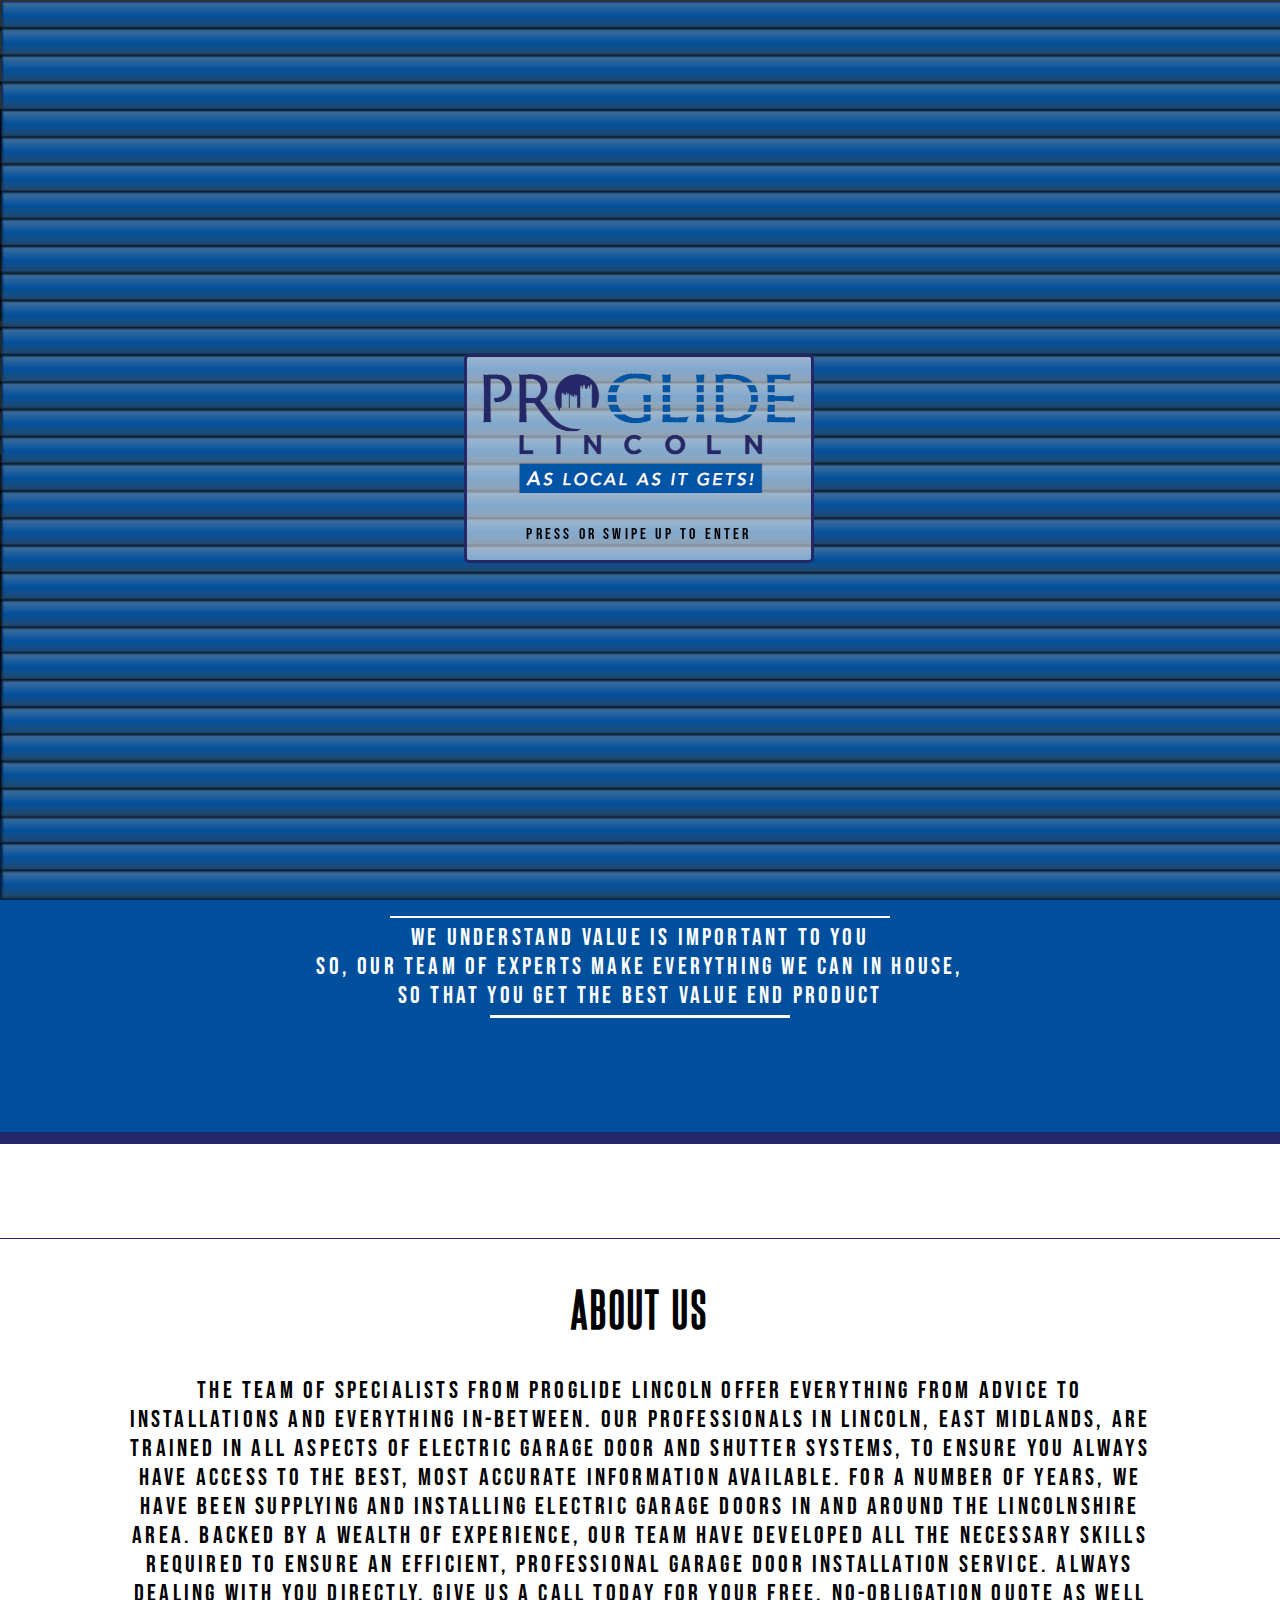
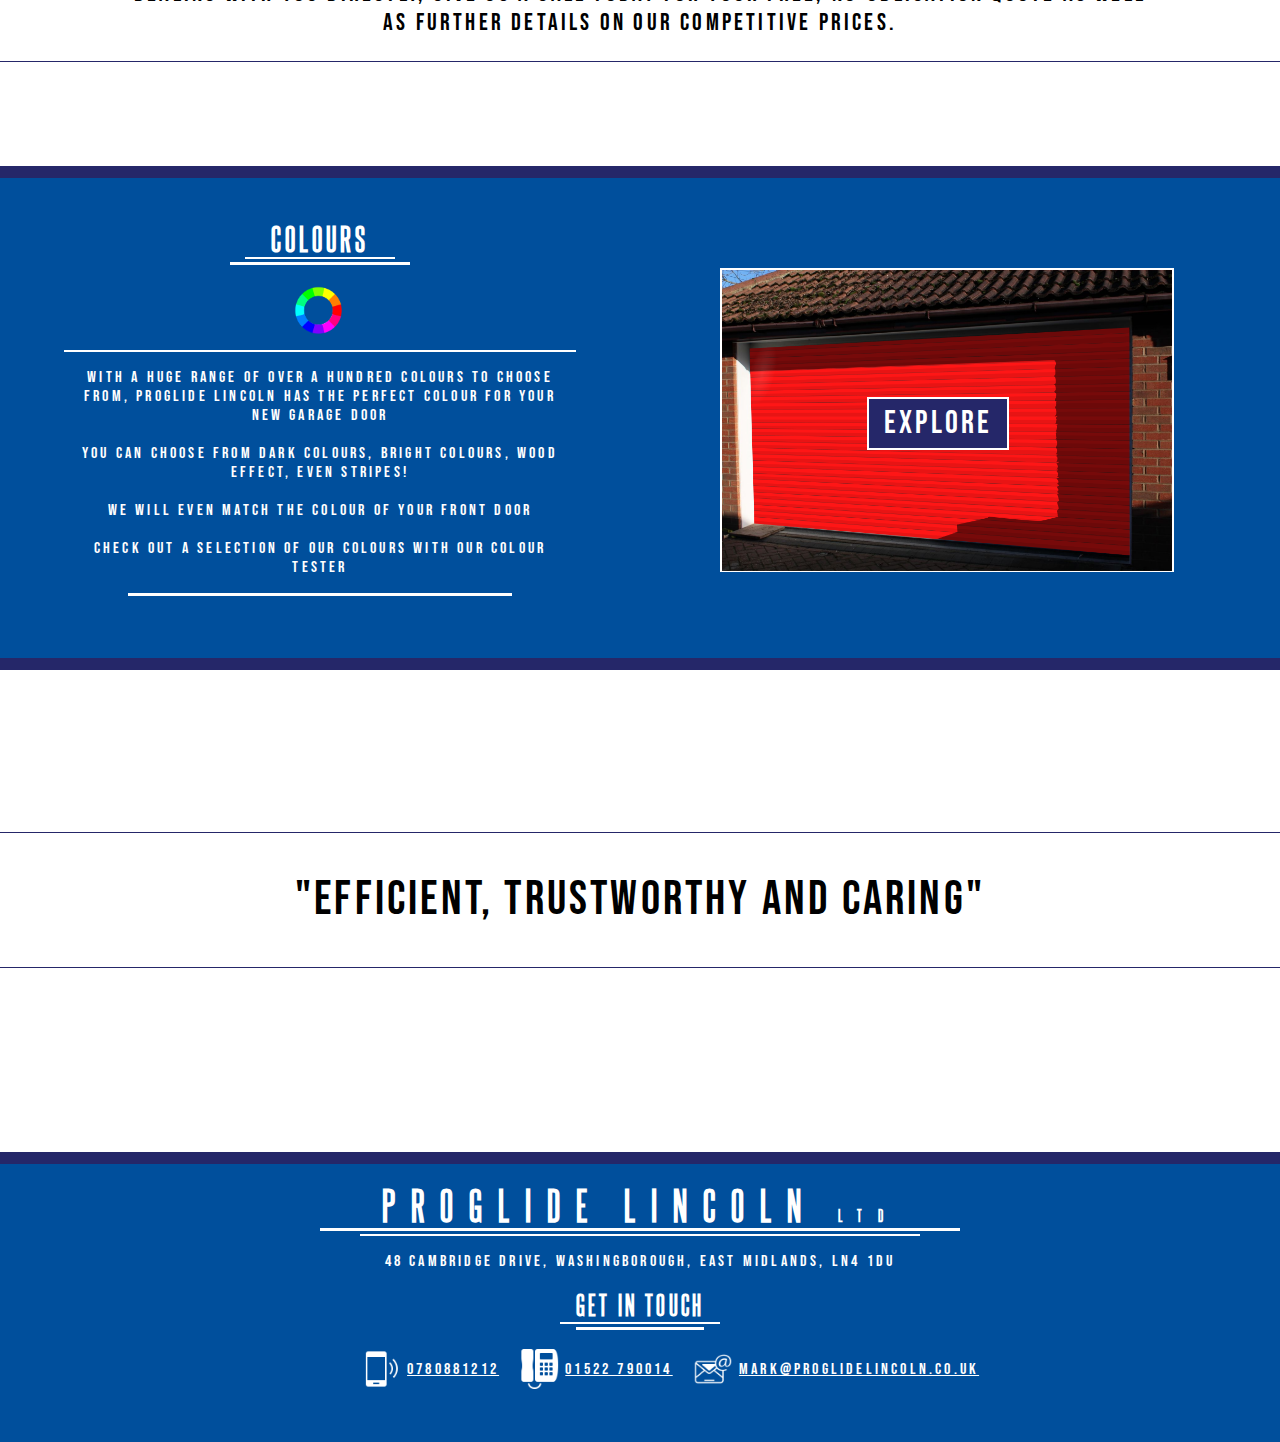
==== index.html @ c793280c "meta, titles, refresh on orientation change" ====
<html>
  <head>
    <meta name="keywords" content="Garage Doors, Garage Doors Lincoln, Lincoln, Proglide Lincoln">
    <meta name="description" content="Proglide Lincoln: High quality garage doors based in Lincolnshire, East Midlands">
    <title>Proglide Garage Doors | Lincoln"</title>
    <link rel="stylesheet" type="text/css" href="CSS/proGlide.css">
    <script src="https://ajax.googleapis.com/ajax/libs/jquery/3.3.1/jquery.min.js"></script>
    <script src="JS/proGlide.js"></script>
  </head>

  <body class="homepage entryLock">
    <section class="section1">
      <section class="topbar">
        <img src="Assets/Logo.png" alt="" class="logo">
        <a href="#"><img class="hamburger" src="Assets/blueBurger.png"></a>
        <p>CALL 0780881212 NOW FOR A FREE QUOTE</p>
      </section>
      <nav class="fullNav">
        <ul>
          <li><a href="index.html">HOME</a></li>
          <li><a href="colours.html">COLOURS</a></li>
          <li><a href="gallery.html">GALLERY</a></li>
          <li><a href="#">OUR DOORS</a></li>
          <li><a href="FAQ.html">FAQ</a></li>
          <li><a href="#">REVIEWS</a></li>
          <li><a href="contact.html">CONTACT</a></li>
        </ul>
      </nav>

      <section class="textBar textBar1">
        PREMIUM GARAGE DOORS, BASED IN LINCOLN
      </section>

      <section class="blueBand" id="summarySlide">

        <div class="fadeBox" id="box1">
          <h2>VALUE</h2>
          <div class="line underline1"></div>
          <div class="line underline2"></div>
          <img src="Assets/whitePound.png">
          <div class="line paraline1"></div>
          <p>
            WE UNDERSTAND VALUE IS IMPORTANT TO YOU <br>
            SO, OUR TEAM OF EXPERTS
            MAKE EVERYTHING WE CAN IN HOUSE, <br>
            SO THAT YOU GET THE BEST VALUE END PRODUCT
           </p>
           <div class="line paraline2"></div>
        </div>
        <div class="fadeBox" id="box2">
          <h2>QUALITY</h2>
          <div class="line underline1"></div>
          <div class="line underline2"></div>
          <img src="Assets/whiteDiamond.png">
          <div class="line paraline1"></div>
          <p>
            TAKING NONE OF THE "INDUSTRY STANDARD" SHORTCUTS <br>
            LEADS TO THE BEST QUALITY PRODUCT <br>
            KEEPING YOUR HOME WARM AND SAFE <br>
           </p>
           <div class="line paraline2"></div>
        </div>
        <div class="fadeBox" id="box3">
          <h2>CONVENIENCE</h2>
          <div class="line underline1"></div>
          <div class="line underline2"></div>
          <img src="Assets/whiteOK.png">
          <div class="line paraline1"></div>
          <p>
            UPDATING YOUR GARAGE DOOR COULDN'T EASIER WITH PROGLIDE! <br>
            WE PRIDE OURSELVES ON OUR HASSLE FREE PROCESS <br>
            WE'LL EVEN REMOVE YOUR OLD DOOR FOR FREE<br>
           </p>
           <div class="line paraline2"></div>
        </div>
      </section>
    </section>
    <section class="section2">
      <section class="textBar textBar2">
        <h2> ABOUT US </h2>
        <p> The team of specialists from Proglide Lincoln offer everything
              from advice to installations and everything in-between.
               Our professionals in Lincoln, East Midlands, are trained in all
              aspects of electric garage door and shutter systems,
              to ensure you always have access to the best,
              most accurate information available.
              For a number of years, we have been supplying and
              installing electric garage doors in and around the Lincolnshire area.
              Backed by a wealth of experience,
              our team have developed all the necessary skills required
              to ensure an efficient, professional garage door installation service.

              Always dealing with you directly, give us a call today for your free,
              no-obligation quote as well as further details on our competitive prices. </p>
      </section>
      <section class="blueBand" id="colourBar">
        <div class="colourBarText">
          <h2>COLOURS</h2>
          <div class="line underline1"></div>
          <div class="line underline2"></div>
          <img src="Assets/wheel.png">
          <div class="line paraline1"></div>
          <p>
            WITH A HUGE RANGE OF OVER A HUNDRED COLOURS TO
             CHOOSE FROM, PROGLIDE LINCOLN HAS
            THE PERFECT COLOUR FOR YOUR NEW GARAGE DOOR<br><br>

            YOU CAN CHOOSE FROM DARK COLOURS, BRIGHT COLOURS,
            WOOD EFFECT, EVEN STRIPES!<br><br>
            WE WILL EVEN MATCH THE COLOUR OF YOUR FRONT DOOR<br><br>

            CHECK OUT A SELECTION OF OUR COLOURS
            WITH OUR COLOUR TESTER
           </p>
           <div class="line paraline2"></div>
         </div>

           <div class="customDoorEG">
             <img src="Assets/customisableDoor.png">
             <div class="button">
               <a href="colours.html">EXPLORE</a>
             </div>
           </div>


      </section>
    </section>
    <section class="section3">
      <section class="textBar textBar3">
        "EFFICIENT, TRUSTWORTHY AND CARING"
      </section>
    </section>
    <section class="blueBand footer">
      <h2>PROGLIDE LINCOLN <span style="font-size:1rem">LTD</span></h2>
      <div class="line underline1"></div>
      <div class="line underline2"></div>
      <p>48 CAMBRIDGE DRIVE, WASHINGBOROUGH, EAST MIDLANDS, LN4 1DU</p>
      <h3>GET IN TOUCH</h3>
      <div class="line underline3"></div>
      <div class="line underline4"></div>

      <div class="contactBox">
        <ul>
          <li><img class="mobImg" src="Assets/whiteMob.png">
          <a class="mobNo" href="tel:0780881212">0780881212</a></li>
          <li><img class="phoneImg" src="Assets/whitePhone.png">
          <a class="phoneNo" href="tel:01522790014">01522 790014</a></li>
          <li><img class="mailImg" src="Assets/whiteMail.png">
          <a class="email" href="mailto:mark@proglidelincoln.co.uk">mark@proglidelincoln.co.uk</a></li>
        </ul>
      </div>
    </section>

    <section id="entry">
      <img id="door" src="Assets/frontDoor.png">
      <div class="wrapper">
        <div class="logoBox" id="logoBox">
          <img class="entryLogo" src="Assets/Logo.png">
          <p>Press or swipe up to enter</p>
        </div>
      </div>

    </section>

    <nav class="dropNav" id="dropNav">
			<li><a href="index.html">HOME</a></li>
      <li><a href="colours.html">COLOURS</a></li>
      <li><a href="gallery.html">GALLERY</a></li>
      <li><a href="#">OUR DOORS</a></li>
      <li><a href="FAQ.html">FAQ</a></li>
      <li><a href="#">REVIEWS</a></li>
      <li><a href="contact.html">CONTACT</a></li>
			<a href="#"><img id="closeBttn" src="Assets/whiteX.png"></a>
		</nav>

  </body>
</html>
---- CSS/proGlide.css ----
@font-face {
  font-family: steelfish;
  src: url(../Assets/steelfish/steelfish.ttf);
}
@font-face {
  font-family: bebasNeue;
  src: url(../Assets/bebas_neue/BebasNeue-Regular.ttf);
}
html {
  font-size: 16px;
}
body {

  font-family: bebasNeue;
  letter-spacing: 0.2rem;
}
.section1 {
  position: absolute;
  top: 0;
  left: 0;
  height: 71.6rem;
  background-image: url(../Assets/Largeblack3.JPG);
  background-attachment: fixed;
}

body, section, nav{
  overflow-x: hidden;
  width: 100vw;
  margin: 0;
  padding: 0;
}
ul {
    list-style-type: none;
}
.button > a {
  color: white;
  font-size: 2rem;
  background-color: #252769;
  padding: 5px 15px;
  border: 2px solid white;
  transition: 1s all;
  z-index: 2;
  position: absolute;
}
.button a:hover {
  color: #252769;
  background-color: white;
  border: 2px solid #252769;
}
h2, h3 {
  font-family: steelfish;
}
h3 {
  font-size: 1.7rem;
  margin: 0.1rem;
}
a {
  text-decoration: none;
  color: white;
}
.topbar {
  background-color: white;
  position: absolute;
  top: 0;
  left: 0;
  height: 7rem;
}
.topbar > img {
  position: relative;
  height: 5rem;
  top: 1rem;
  left: 4rem;
}
.topbar > p {
  position: absolute;
  top: 1rem;
  right: 3rem;
  font-size: 2rem;
  color: red;
}
.hamburger {
	/* for small screen menu  */
	height: 50px;
	/* no display when large screens */
	display: none;
}
.fullNav {
  position: relative;
  top: 7rem;
  height: 3rem;
  background-color: #252769;
  overflow: hidden;
}
.fullNav > ul {
  position: relative;
  left: 2rem;
  list-style-type: none;
  margin: 0;
  padding: 0;
}
.fullNav > ul >  li {
  float: left;
  padding: 1rem;
  transition: 0.2s all;

}
.fullNav  li:hover {
  background-color: black;
}

.textBar {
  position: absolute;
  background-color: rgba(255, 255, 255, 0.7);
  border-top: 0.1rem solid #252769;
  border-bottom: 0.1rem solid #252769;
  overflow: hidden;
  height: auto;

  font-size: 3rem;
  text-align: center;
  box-sizing: border-box;
  padding: 2.4rem;
}


.blueBand {
  background-color: #004f9c ;
  color: white;
  position: absolute;



  border-top: .8rem solid #252769;
  border-bottom: .8rem solid #252769;
}

#entry {
  z-index: 100;
  position: fixed;
  top: 0;
  left: 0;
  width: 100vw;
  height: 100vh;
}
.homepage {}
#entry #door {
  position: absolute;
  top: 0;
  left: 0;
  height: 100vh;
}
#entry .wrapper {
  position: absolute;

}
#entry .logoBox {
  position: absolute;
  top: calc(50vh - 6rem);
  left: calc(50vw - 11rem);
  background-color: rgba(255, 255, 255, 0.5);

  border-radius: 5px;
  border: .2rem solid #252769;
  text-align: center;
}
#entry .logoBox:hover {
  cursor: pointer;
}
#entry .entryLogo {
  margin: 1rem;
  width: 19.5rem;
}
.textBar1 {
  top: 20rem;
}

#summarySlide {
  top: 40rem;
  height: 30rem;
  font-size: 1.5rem;
}
.fadeBox {
  box-sizing: border-box;
  text-align:  center;
  width: 100vw;
  padding: auto;
  position: absolute;
  top: 5rem;
}

#box2 {
  display: none;
}
#box3 {
  display: none;
}
.line {
  height: 2.5px;
  background-color: white;

  position: relative;
  padding: none;
  margin: none;
  margin-bottom: 3px;
}

.blueBand h2 {

  font-size: 40px;
  letter-spacing: 4px;
  margin: 0px;
  padding: none;

  font-family: steelfish;
}
#summarySlide .underline1 {
  width: 180px;
  left: calc(50vw - 90px);
}

#summarySlide .underline2 {
  height: 2px;
  width: 150px;
  left: calc(50vw - 75px);
}

.fadeBox img {
  height: 70px;
  padding: 5px;
  margin-top: 20px;
  margin-bottom: 25px;
}

.fadeBox p {
  margin: 1px;

}
.paraline1 {
  width: 500px;
  left: calc(50vw - 250px);
  margin-bottom: 5px;
  padding: 0;
}

.paraline2 {
  width: 300px;
  left: calc(50vw - 150px);
  margin-top: 5px;
}

.section2 {
  background-image: url(../Assets/homepage.jpg);
  background-attachment: fixed;
  background-size: cover;
  position: absolute;
  top: 71.4rem;
  height: 70.6rem;
}
.textBar2 {
  box-sizing: border-box;
  padding: 0 8rem;
  top: 6rem;
}
.textBar2 > h2 {
  font-size: 3rem;
}
.textBar2 > p {
    font-size: 1.5rem;
}

#colourBar {
  position: absolute;

  top: 39rem;
  height: 30rem;
}
.colourBarText {
  width: 50vw;
  overflow-x: hidden;

  text-align: center;
  position: relative;
  top: 2.5rem;

  font-size: 1rem;
}

#colourBar h2 {
  display: inline-block;
  font-size: 2rem;
}
#colourBar .underline1 {
  height: 2px;
  width: 150px;
  left: calc(25vw - 75px);
}
#colourBar .underline2 {
  width: 180px;
  left: calc(25vw - 90px);
}
.colourBarText img {
  position: relative;
  margin: 1rem 0;

  height: 50px;
  position: relative;
  left: -0.2rem;
}
#colourBar .paraline1 {
  width: 40vw;
  left: 5vw;
}
.colourBarText p {
  box-sizing: border-box;
  padding: 0 5rem;
}

#colourBar .paraline2 {
  width: 30vw;
  left: 10vw;
}

.customDoorEG {
  position: absolute;
  left: calc(75vw - 240px);
  top: calc(15rem - 150px);
  height: 300px;
  width: 450px;
  background-color: red;
  border: 2px solid white;
  animation-name: rainbow;
  animation-duration: 10s;
  animation-iteration-count: infinite;
}

@keyframes rainbow {
    0% {background-color: red;}
    12.5% {background-color: orange;}
    25% {background-color: yellow;}
    37.5% {background-color: green;}
    50% {background-color: blue;}
    62.5% {background-color: indigo;}
    75% {background-color: violet;}
    87.5% {background-color: darkgrey;}
    100% {background-color: red;}

}
.customDoorEG > img {
  width: 450px;
  max-width: 90vw;
  position: absolute;
}

.customDoorEG a {
  top: calc(50% - 23px);
  left: calc(50% - 80px);
}

.section3 {
  background-image: url(../Assets/Green77slat.jpeg);
  background-position: center;
  background-size: cover;
  background-attachment: fixed;
  position: absolute;
  top: 142rem;
  height: 30rem;
}
.section3 > .textBar {
  position: relative;
  top: 10rem;

}

/*  */
/*  */
/* COLOURS PAGE */
/*  */
/*  */
.colourPage .section1 {
  height: calc(100vh + 15.85rem);
}
.colourPage  .footer {
  top: calc(100vh + 10rem) ;
}
.customiser {
  position: absolute;
  background-image:  linear-gradient(to bottom right, #f2f2f2, #b3b3b3);
  top: 10rem;
  width: 100vw;
  height: 100vh;
  display: grid;
  grid-template-columns: 1fr 1fr 1fr 1fr 1.5fr;
  grid-template-rows: 1fr 1fr 1fr;

}
.customiser .bigBox {
  grid-column: 1 / 5;
  grid-row: 1 / span 3;


  box-sizing: border-box;
  border-right: 10px solid #252769;

  text-align: center;

    position: relative;
}
.customDoor {
  position: absolute;
  top: calc(50% - 250px );
  left: calc(50% - 330px);
}
.customDoor > img {
  position: relative;
  top: 0;
  left: 0;
}
.customiser .customDoor, .customDoor > img {

  width:  660px;
  border-radius: 1rem;
  border: 2px solid black;


}
.customiser .customDoor {
    transition: 0.5s all;
    /* margin-top: 2rem; */
}
.colourName {
  font-size: 2rem;

  position: absolute;
  left: 0;
  right: 0;
  top: 7rem;
}
.customiser .colourBox {
  grid-column: 5 / 6;
  grid-row: 1 / 4;



  display: -webkit-flex;
  -webkit-flex-wrap: wrap;
  display: flex;
  flex-wrap: flex;

  box-sizing: border-box;
  padding: 1rem;
  position: relative;
  overflow-y: scroll;
}
.colourTitle {
  display: block;
}
.colourBox .colour {

  width: calc(50% - 1rem);
  height: auto;
  margin: 0.5rem auto;
  position: relative;
  border-radius: 0.5rem;
  box-shadow: 0 0 10px grey;
  transition: 0.5s all;

  box-sizing: border-box;

}
.colour:hover {
  cursor: pointer;
}
.colour.selected {
  border-radius: 0;
  box-shadow: 0px 0px 4px 2px black;
  border: 1px solid black;
}
.colour .content {
  position: absolute;
  top: 0;
  right: 0;
  bottom: 0;
  left: 0;

  text-align: center;
  display: flex;
}
.content span {
  margin:auto;
}
.content p {
  position: relative;

  font-size: 1rem;

  top: calc(50% - 1.2rem);
  color: white;
  text-shadow: 0 0 8px black;

}
/* .colourBox .colour::before { */
/* {
  content: "";
  display: block;
  padding-top: 100%;
} */


/*  */
/*  */
/* gallery pg */
.gallery > .section1 {
  height: calc(100vh + 22rem);
  overflow-y: hidden;
}
.galleryBox {
  border: none;
  position: relative;
  height: calc(100vh + 12rem);
  top: 7rem;
  text-align: center;
  letter-spacing: 0.3rem;
}
.galleryBox h2 {
  padding: 2rem ;
  font-size: 4rem;
}
.gridWrap {
  box-sizing: border-box;
  padding: 2rem;
  display: grid;
  grid-template-columns: 1fr 1fr 1fr 1fr;
  grid-template-rows: 1fr 1fr ;
  grid-gap: 2rem;
  height: 100vh;

}
.gridWrap div {
  grid-column: span 1;
  overflow:hidden;
  border: 5px solid #252769;
}
.gridWrap div:hover {
  cursor: pointer;
}
.gridWrap div > img {
  object-fit: cover;
  height: 100%;
  width: 100%;
}

/* fullscreen */
.FullScreenGallery, #fullImg {
  position: fixed;
  top: 0;
  bottom: 0;
  left: 0;
  right: 0;
}
.FullScreenGallery {
  background-color: black;
  height: 100vh;
  width: 100vw;
  display: none;
}
#fullImg {

}
#gallcloseBttn {
  height: 60px;
  position: fixed;
  right: 30px;
  top: 30px;
}
#fullImg > img {
  position: absolute;
  max-width: 100vw;

}
#gallNext img {
    position: fixed;
    right: 0;
    top: 25vh;
    height: 50vh;
}
#gallPrev img {
  position: fixed;
  left: 0;
  top: 25vh;
  height: 50vh;

  transform: rotate(180deg);
}

/*  */
/*  */
/*  */

/*  */
/*  */
/* contact */
/*  */
#map {
  height: 200px;
  width: 100vw;
  position: absolute;
  top: 50vh;
}
.contact {
  height: calc(100vh + 17.115rem);
}
.contact .section1 {
  height: calc(100vh + 17.115rem);
}







/*  */
/*  */
/* footer */
.footer {
  position: absolute;
  border-bottom: none;
  text-align: center;
}
.homepage > .footer {
  top: 172rem;
}
.gallery .footer {

  top: calc(100vh + 22rem);
}
.contact .footer {
  top: 100vh;
}
.footer h2 {
  letter-spacing: 1rem;
  margin-top: 1rem;
}

.footer > .underline1 {
  width: 40rem;
  max-width: 90vw;
  position: relative;
  left: calc(50vw - 20rem);
}
.footer > .underline2 {
  width: 35rem;
  position: relative;
  left: calc(50vw - 17.5rem);
}
.footer > .underline3 {
  width: 10rem;
  position: relative;
  left: calc(50vw - 5rem);
}
.footer > .underline4 {
  width: 8rem;
  position: relative;
  left: calc(50vw - 4rem);
}
/*  */
.contactBox {
  display: inline-block;
  margin-bottom: 1rem;
}
.contactBox > ul > li > img {
  height: 40px;
  padding-left: 20px;
}
.contactBox > ul > .mailImg {
  height: 50px;
}
.contactBox  ul  li  a {
  position: relative;
  top: -15px;
  text-decoration: underline;

}
.contactBox  ul  li {
  float: left;
  display: inline-block;
  margin-bottom: 2rem;
}

.dropNav {
	/* keeps the side nav for smaller screens in the top left corner */
	position: fixed;
	top: 0;
	left: 0;
	/* take up whole height of screen */
	height: 100vh;
	/* width becomes 100% in script function */
	width: 0;
	/* make sure it sits on top of other elements */
	z-index: 2;
	background-color: #252769;
	transition: .5s ease-out all;
	-webkit-transition: .5s ease-out all;
	-moz-transition: .5s ease-out all;
	-ms-transition: .5s ease-out all;
	overflow-x: hidden;
	text-align: center;
}
.dropNav li {
	list-style-type: none;
	padding-top: 3rem;
}
.dropNav a {
	color: white;
	/* ease-in-out is slower at the start and end of the animation */
	transition: .3s ease-in-out;
		-webkit-transition: .3s ease-in-out;
		-moz-transition: .3s ease-in-out;
		-ms-transition: .3s ease-in-out;
	font-size: 2rem;
}
.dropNav a:hover {
	color: grey;
}
.dropNav #closeBttn {
	height: 50px;
  position: absolute;
	top: 50px;
	right: 100px;
}


@media only screen and (orientation: portrait) {
  .customiser {
    /* 6 * 3 */
    grid-template-rows: 1fr 1fr 1fr 1fr;
  }
  .customiser .bigBox {
    grid-column: 1 / 6;
    grid-row: 1 / span 3;
    border-right: none;
  }
  .customiser .colourBox {
    grid-column: 1 / 6;
    grid-row: 4 / 5;
    display: inline;
    overflow: auto;
    white-space: nowrap;
    border-top: 10px solid #252769;
    padding-left: 0.5rem;
    overflow-y: hidden;
  }
  .colourBox .colour {
    width: 20vw;
    display: inline-block;
    margin: auto 0.5rem;
  }


  .customiser .customDoor {
    left: 5vw;
    top: calc(35vh - 350px);
  }
  .colourName {
    top: 55vh;
    font-size: 4rem;
  }

  .customiser .customDoor, .customDoor img {
    width: 90vw;
  }
  .content p {
    font-size: 1.8rem;
  }
  .gridWrap {
    grid-template-columns: 1fr 1fr;
    grid-template-rows: 1fr 1fr 1fr 1fr;

  }
  .gallery .section1 {
    height: calc(76rem + 7rem + 10px );
  }
  .galleryBox {
    top: 7.8rem;
  }
  .gallery .footer {
    top: calc(76rem + 7rem + 10px);
  }
}
@media only screen and (orientation: landscape) {
  .colourName {
    top: calc(50% + 12rem);
  }

}
@media only screen and (max-height: 1500px) and (orientation: portrait) {
  .customiser .customDoor {
    left: 5vw;
  }
  .colourName {
    top: calc(50% + 18rem);
  }

}
@media only screen and (max-width: 1200px) and (orientation: landscape){
  html {
    font-size: 20px;
  }
  .textBar2 {
    padding: 0 6rem;
  }
  .textBar2 > p {
    font-size: 1.3rem;
  }
  /* .colourName {
    top: 5rem;
  } */
  .colourBarText p {
    padding: 0 2rem;
  }
}
@media only screen and (max-width: 1100px) {
  .topbar p {
    display: none;
  }

  .topbar > img {
    left: calc(50vw - 6.5rem);
  }
  .hamburger {
    display: inline-block;
    position: absolute;
    top: 30px;
    left: 30px;
  }
  .topbar {
    border-bottom: 0.8rem solid #252769;
  }
  .fullNav {
      display: none;
  }
  .section2 {
    height: 91.6rem;
  }

  .colourBarText {
    width: 100vw;
    font-size: 1rem;
  }
  #colourBar .underline1 {
    left: calc(50vw - 75px);
  }
  #colourBar .underline2 {
    left: calc(50vw - 90px);
  }
  #colourBar .paraline1 {
    width: 80vw;
    left: 10vw;
  }
  #colourBar .paraline2 {
    width: 60vw;
    left: 20vw;
  }
  .customDoorEG {
    left: calc(50vw - 225px);
    top: 520px;
  }
  #colourBar {
    height: 45rem;
    top: 45rem;
  }
  .colourBarText > p {
    box-sizing: border-box;
    padding: 0 1rem;
    font-size: 0.8rem;
  }
  .section3 {
    top: 163rem;
  }

  .customiser {
    top: 7.8rem;

  }
  .customiser .customDoor, .customDoor > img {
    margin: 0;
  }

  .colourBox .colour {
    width: 20vw;

    display: inline-block;
  }
  /* .colourBox .colour::before {
    content: "";
    display: block;
    padding-left: 100%;
  } */
  .homepage > .footer {
    top: 193rem;
  }
  .colourPage .footer {
    top: calc(100vh + 7rem + 10px);
  }
  .gallery .footer {
    top: calc(100vh + 19rem + 10px);
  }
  .gallery > .section1 {
    height: calc(100vh + 19rem + 10px)
  }
  .galleryBox {
    top: calc(7rem + 10px);
  }
}
@media only screen and (max-height: 602px) and (orientation: landscape) {
  .colourName {
    top: calc(50% + 9rem);
  }
}
@media only screen and (max-width: 1100px) and (orientation: portrait) {

}
@media only screen and (max-width: 1100px) and (orientation: landscape) {
  .customiser {
    height: 100vh;
  }
  .colourPage .footer {
    top: calc(100vh + 7rem + 10px);
  }

  .colourName {
    top: calc(50%  + 9rem);
  }
}




@media only screen and (max-width: 1000px) and (orientation: landscape){

  .customiser .customDoor, .customDoor > img {
    width: 560px;
  }
  .customDoor {
      left: calc(50% - 280px);
      top: calc(50% - 200px);
  }


}

@media only screen and (max-width: 900px) {
}
@media only screen and (max-width: 850px) and (orientation: landscape) {
  .customiser .customDoor, .customDoor > img {
    width: 460px;
  }
  .customDoor {
      left: calc(50% - 230px);
      top: calc(50% - 200px);
  }
  .colourName {
      top: calc(50% + 5rem);
  }
  /* .colourName {
    top: 2rem;
  } */
}
@media only screen and (max-width: 800px) {
  html {
    /* font-size: 12px; */
  }
  .textBar2 {
    padding: 0 3rem;
  }
  .textBar2 > p, .colourBarText {
    /* font-size: 1.5rem; */
  }

  .contactBox > ul > li {
    float: none;
    display: block;
    margin-bottom: 0.2rem;
    transform: translateX(-2.5rem);
  }

  #colourBar {

  }
  .topbar > img {
    height: 3rem;
    top: 2rem;
    left: calc(50vw - 3.8rem);
  }
  .hamburger {
    height: 40px;
    top: calc(50% - 20px);
    left: 5px;
  }
  .dropNav #closeBttn {
    top: 5px;
    right: 5px;
  }
}
/* ipad portrait */
@media only screen and (max-device-width: 800px) and (orientation: portrait) {
  .content p {
    font-size: 2.5rem;
  }
  .customiser .customDoor {
    top: calc(35vh - 350px);
  }
  .colourName {
    top: 55vh;
    font-size: 4rem;
  }
}
/* ipad landscape */
@media only screen and (max-device-width: 1100px) and (orientation: landscape) {
  .content p {
    font-size: 1.8rem;
  }
}
@media only screen and (max-width: 800px) and (orientation: landscape) {
  .customDoorEG {
    top: 512px;
  }
}
@media only screen and (max-width: 800px) and (orientation: portrait) {
  .customDoorEG {
    top: 400px;
  }
  .customiser .customDoor {
    top: 7rem;
  }
  .colourName {
    top: calc(50% + 12rem);
  }
  .dropNav #closeBttn {
    right: 25px;
  }
}
@media only screen and (max-width: 700px) {
  html {

  }
  .textBar {
    font-size: 2rem;
    padding: 1.5rem;
  }
  .textBar2 > h2 {
    font-size: 2rem;
  }
  .footer > h2 {
    letter-spacing: 0.5rem;
    font-size: 1.5rem;
  }
  .footer > .underline2{
    width: 50vw;
    position: absolute;
    left: 25vw;
  }
  .footer > .underline1 {
    width: 50vw;
    position: absolute;
    left: 25vw;
  }
}
@media only screen and (max-width: 600px) {

  .textBar2 {
    top: 3rem;
  }

  .colourPage .footer {
    font-size: 12px;
  }
}
@media only screen and (max-width: 600px) and (orientation: portrait) {
  .customiser {
    grid-template-rows: 1fr 1fr 1fr 1.7fr;
  }
  .customiser .customdoor {
    top: 4rem;
  }

}
/* iphone  5 landscape*/
@media only screen and (max-width: 600px) and (orientation: landscape) {
  .customiser .customDoor, .customDoor > img {
    width: 300px;
  }
  .customDoor {
      left: calc(50% - 150px);
      top: calc(50% - 120px);
  }
  .colourName {
      top: calc(50% + 3rem);
  }
}
@media only screen and (max-width: 500px) {
  .textBar2 {
    top: 2rem;
  }
  .colourName {
    top: calc(50% + 7rem);
  }
}
@media only screen and (max-width: 500px) and (orientation: portrait) {
  .section1 {
    height: 76.6rem;
  }

  #summarySlide {
    /* +5rem */
    height: 35rem;
  }
  .fadeBox p {
    margin: 2rem;
  }
  .section2 {
    top: 76.6rem;
    height: 116.6rem;
  }
  #colourBar {
    height: 45rem;
    top: 55rem;
  }
  .customDoorEG {
    left: calc(50vw - 157.5px);
    top: 450px;
  }
  .customDoorEG, .customDoorEG img {
    height: 210px;
    width: 315px;
  }

  .section3 {
    top: 178rem;
  }
  .homepage > .footer {
    top: 208rem;
  }
  .customiser .customDoor {
    top: 4rem;
  }
}
/*@ iphone 5 portrait */
@media only screen and (max-device-width: 450px)  {
  #summarySlide {
    font-size: 2rem;
  }
  .textBar2 p {
    font-size: 1.3rem;
  }
  .section2 {
    height: calc(153.75rem + 3.2rem);
  }
  .textBar2 {
    padding: 0 2rem;
  }
  .textBar2 > p {
    font-size: 2.5rem;
  }
  #colourBar {
    top: 70rem;
    height: 85rem;
  }
  #colourBar h2 {
    font-size: 3rem;
  }
  .colourBarText > p{
    font-size: 1rem;
  }
  .customDoorEG, .customDoorEG img {
    height: 27rem;
    width: 41rem;
  }
  .customDoorEG {
    top: 56rem;
    left: calc(50vw - 20.5rem);
  }
  .customDoorEG a {
    left: calc(50% - 81.5px);
  }
  .button > a {
    font-size: 2.5rem;
  }
  .section3, .homepage > .footer {
    transform: translateY(65rem);
  }
  .customiser {
    height: 80vh;
  }
  .customiser .customDoor {
    top: calc(30vh - 350px);
  }
  .customiser .customDoor, .customDoor > img {
    width: 90vw;
  }
  .colourName {
    top: 47vh;
    font-size: 4rem;
  }
  .colourPage .section1 {
    height: calc(100vh);
  }
  .colour p {
    font-size: 2.5rem;
  }
  .colourpage .footer {
    height: calc(20vh - 7.8rem);
    top: calc(80vh + 7.8rem)
  }
}
@media only screen and (max-device-width: 400px) and (orientation: portrait) {
  .customiser .customDoor {
    top: calc(30vh - 350px);
  }
}

@media only screen and (max-width: 300px) and (orientation: portrait) {
  #summarySlide {
    font-size: 1rem;
  }
}

@media only screen and (max-width: 1100px) and (-webkit-min-device-pixel-ratio: 3) and  (orientation:portrait) {
  .dropNav {
    font-size: 4rem;
  }




}
@media only screen and (max-width: 1100px) and (-webkit-min-device-pixel-ratio: 3) and (orientation:landscape) {



}
/*
 @media only screen and (max-width: 1000px) and (-webkit-min-device-pixel-ratio: 2) and (orientation:landscape) {
  .section3, .homepage > .footer {
    transform: translateY(5rem);
  }

  .customDoor {
      left: 0;
  }

  .customiser {
    grid-template-columns: 1fr 1fr 1fr 1fr 1.5fr;
    grid-template-rows: 1fr 1fr 1fr;
  }
  .customiser .bigBox {
    grid-column: 1 / 5;
    grid-row: 1 / span 3;
  }
  .customiser .colourBox {
    grid-column: 5 / 6;
    grid-row: 1 / 4;
    display: -webkit-flex;
    -webkit-flex-wrap: wrap;
    display: flex;
    flex-wrap: flex;
  }
}
@media only screen and (max-width: 1000px) and (-webkit-min-device-pixel-ratio: 2) and (orientation:portrait) {
  .customDoor, .customDoor > img {
    width: 100%;
  }
} */


.entryLock {
  height: 100vh;
  width: 100vw;

  overflow: hidden;
}
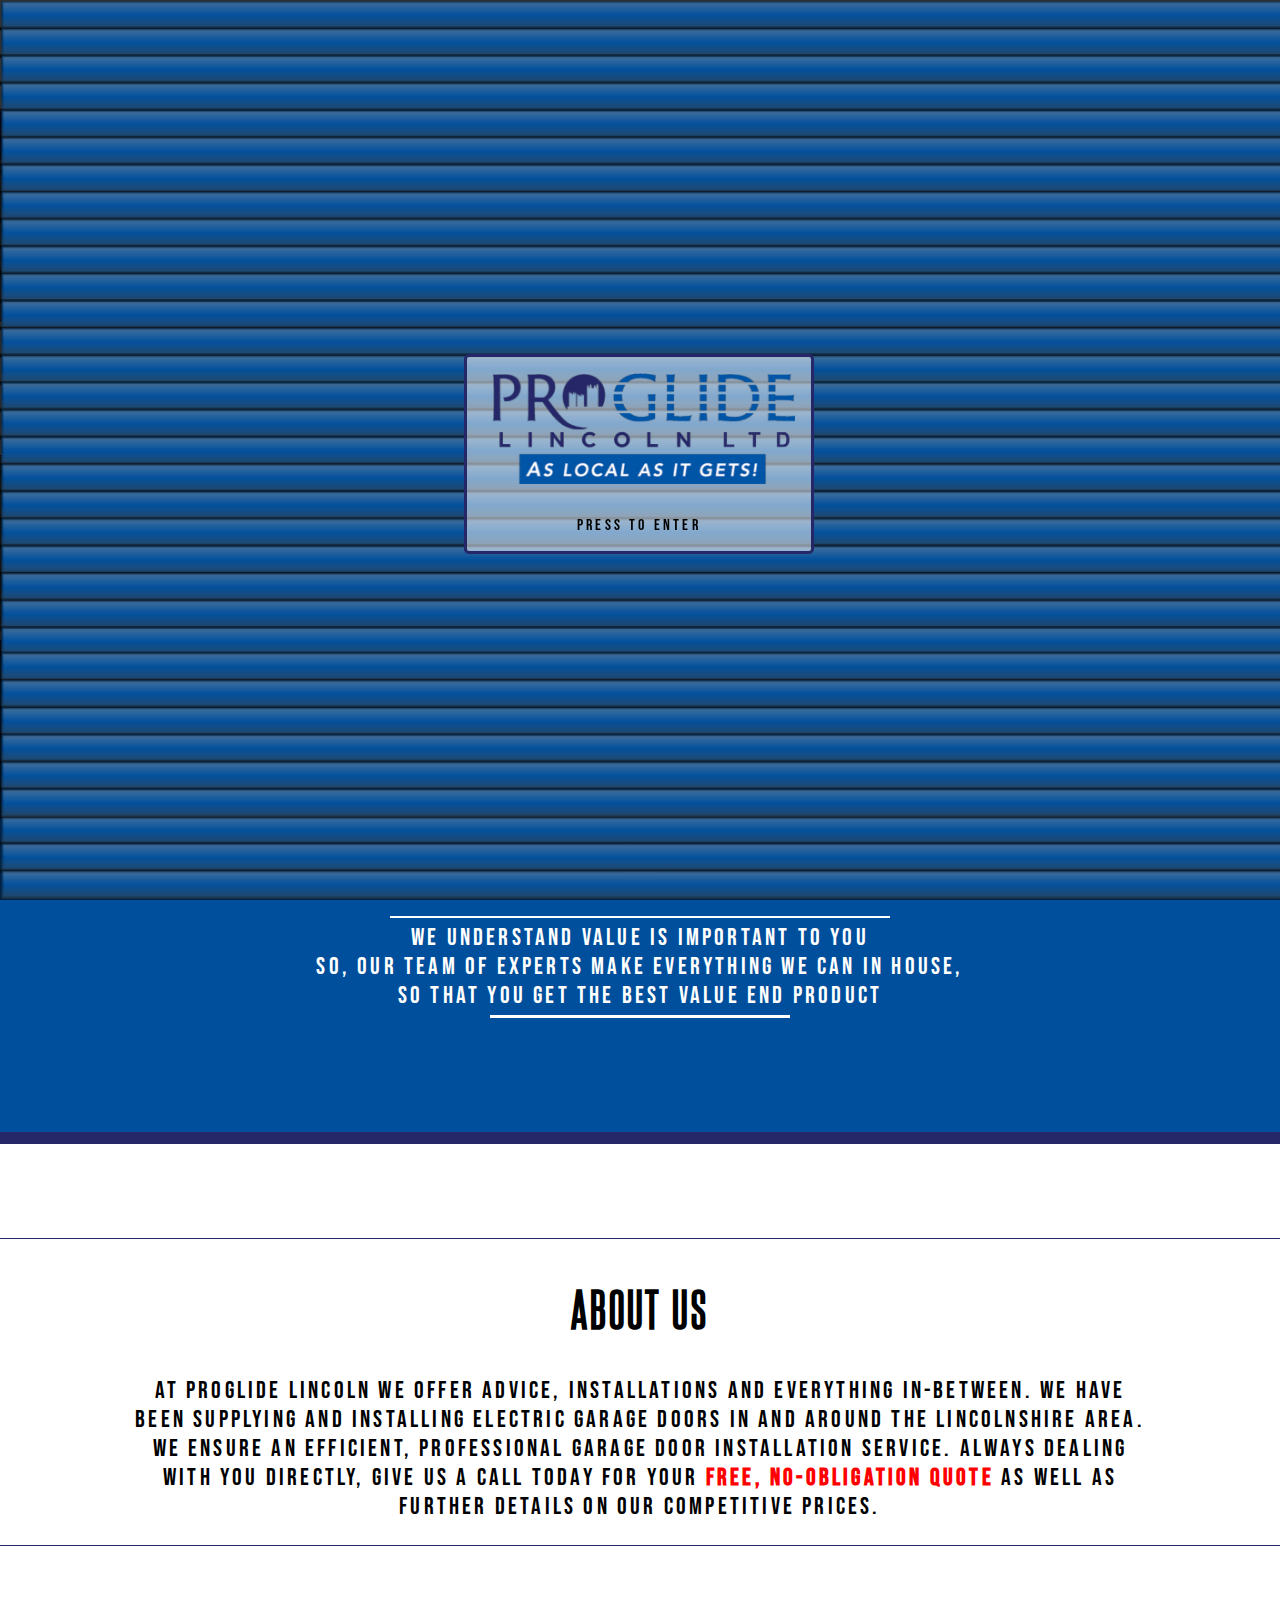
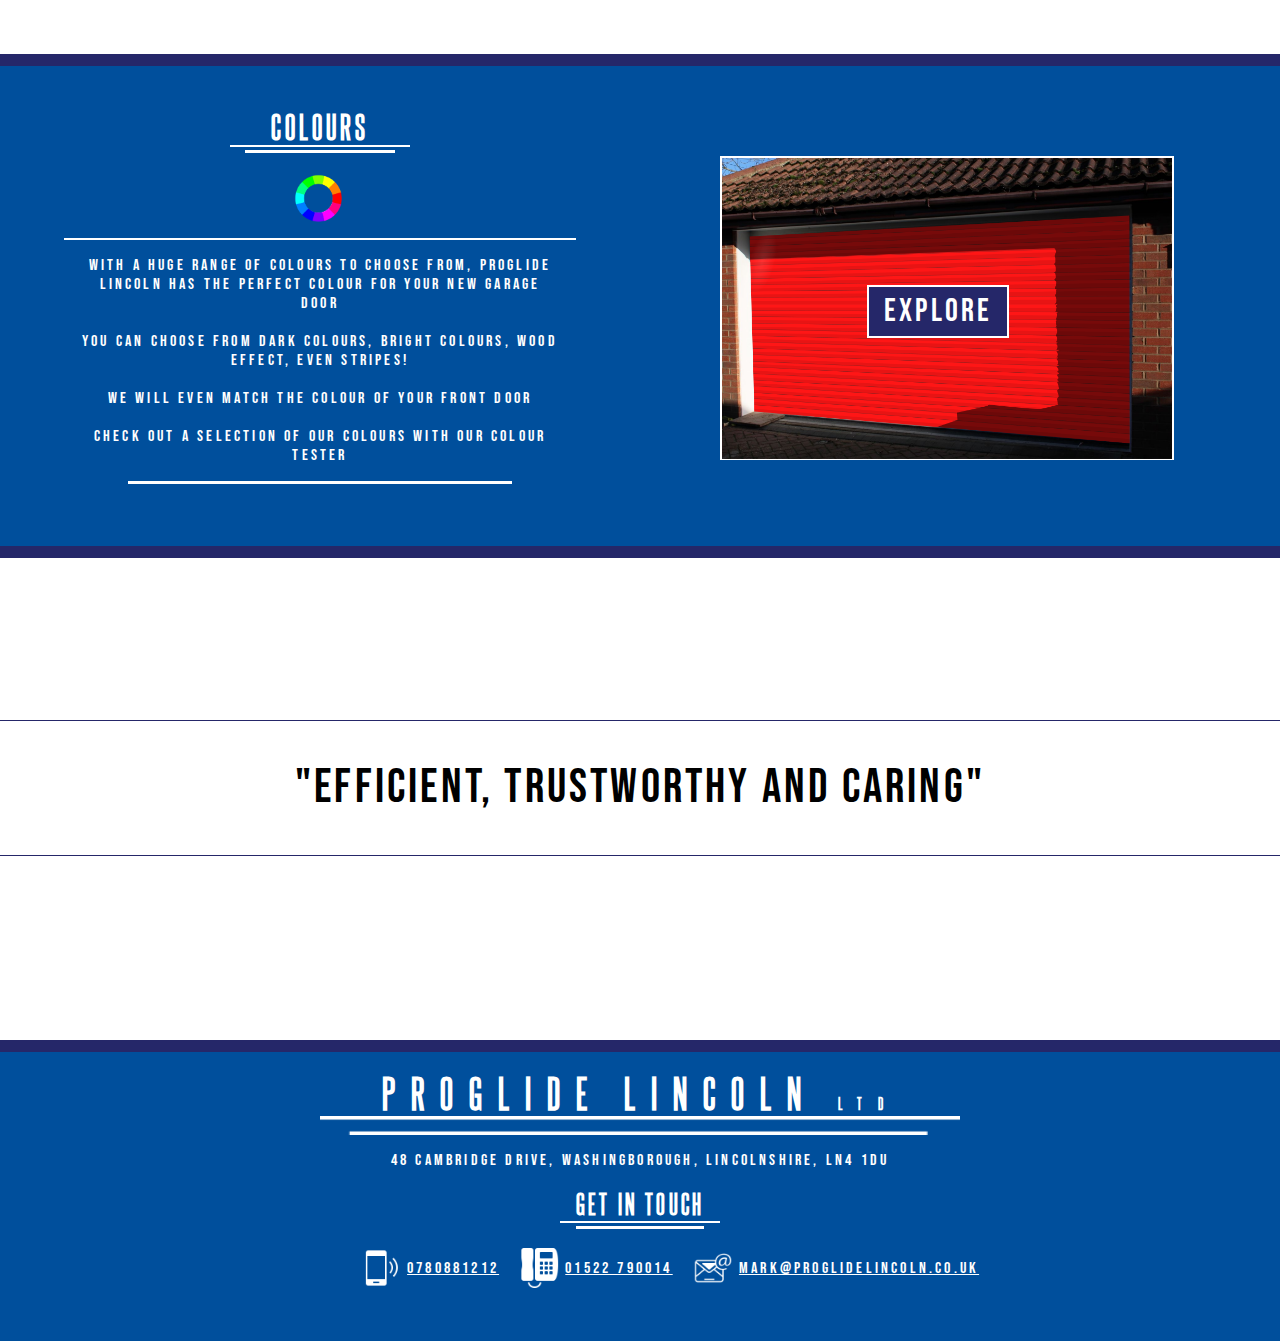
==== commit 9d7ecf20: "asdf" ====
--- a/index.html
+++ b/index.html
@@ -2,6 +2,8 @@
   <head>
     <meta name="keywords" content="Garage Doors, Garage Doors Lincoln, Lincoln, Proglide Lincoln">
     <meta name="description" content="Proglide Lincoln: High quality garage doors based in Lincolnshire, East Midlands">
+    <meta name="viewport" content="width=device-width, initial-scale=1.0">
+    <link rel="icon" href="Assets/icon.png">
     <title>Proglide Garage Doors | Lincoln"</title>
     <link rel="stylesheet" type="text/css" href="CSS/proGlide.css">
     <script src="https://ajax.googleapis.com/ajax/libs/jquery/3.3.1/jquery.min.js"></script>
@@ -20,9 +22,9 @@
           <li><a href="index.html">HOME</a></li>
           <li><a href="colours.html">COLOURS</a></li>
           <li><a href="gallery.html">GALLERY</a></li>
-          <li><a href="#">OUR DOORS</a></li>
+          <!-- <li><a href="#">OUR DOORS</a></li> -->
           <li><a href="FAQ.html">FAQ</a></li>
-          <li><a href="#">REVIEWS</a></li>
+          <li><a href="reviews.html">REVIEWS</a></li>
           <li><a href="contact.html">CONTACT</a></li>
         </ul>
       </nav>
@@ -67,7 +69,7 @@
           <img src="Assets/whiteOK.png">
           <div class="line paraline1"></div>
           <p>
-            UPDATING YOUR GARAGE DOOR COULDN'T EASIER WITH PROGLIDE! <br>
+            UPDATING YOUR GARAGE DOOR COULDN'T BE EASIER WITH PROGLIDE! <br>
             WE PRIDE OURSELVES ON OUR HASSLE FREE PROCESS <br>
             WE'LL EVEN REMOVE YOUR OLD DOOR FOR FREE<br>
            </p>
@@ -78,20 +80,13 @@
     <section class="section2">
       <section class="textBar textBar2">
         <h2> ABOUT US </h2>
-        <p> The team of specialists from Proglide Lincoln offer everything
-              from advice to installations and everything in-between.
-               Our professionals in Lincoln, East Midlands, are trained in all
-              aspects of electric garage door and shutter systems,
-              to ensure you always have access to the best,
-              most accurate information available.
-              For a number of years, we have been supplying and
-              installing electric garage doors in and around the Lincolnshire area.
-              Backed by a wealth of experience,
-              our team have developed all the necessary skills required
-              to ensure an efficient, professional garage door installation service.
+        <p> At Proglide Lincoln we offer advice, installations and everything in-between.
+              We have been supplying and installing electric garage doors in and around the Lincolnshire area.
 
-              Always dealing with you directly, give us a call today for your free,
-              no-obligation quote as well as further details on our competitive prices. </p>
+              We ensure an efficient, professional garage door installation service.
+
+              Always dealing with you directly, give us a call today for your <b style="color:red" >free,
+              no-obligation quote</b> as well as further details on our competitive prices. </p>
       </section>
       <section class="blueBand" id="colourBar">
         <div class="colourBarText">
@@ -101,7 +96,7 @@
           <img src="Assets/wheel.png">
           <div class="line paraline1"></div>
           <p>
-            WITH A HUGE RANGE OF OVER A HUNDRED COLOURS TO
+            WITH A HUGE RANGE OF COLOURS TO
              CHOOSE FROM, PROGLIDE LINCOLN HAS
             THE PERFECT COLOUR FOR YOUR NEW GARAGE DOOR<br><br>
 
@@ -132,9 +127,8 @@
     </section>
     <section class="blueBand footer">
       <h2>PROGLIDE LINCOLN <span style="font-size:1rem">LTD</span></h2>
-      <div class="line underline1"></div>
-      <div class="line underline2"></div>
-      <p>48 CAMBRIDGE DRIVE, WASHINGBOROUGH, EAST MIDLANDS, LN4 1DU</p>
+      <img class="underline1" src="Assets/whiteUnderLineLong.png">
+      <p>48 CAMBRIDGE DRIVE, WASHINGBOROUGH, LINCOLNSHIRE, LN4 1DU</p>
       <h3>GET IN TOUCH</h3>
       <div class="line underline3"></div>
       <div class="line underline4"></div>
@@ -156,7 +150,7 @@
       <div class="wrapper">
         <div class="logoBox" id="logoBox">
           <img class="entryLogo" src="Assets/Logo.png">
-          <p>Press or swipe up to enter</p>
+          <p>Press to enter</p>
         </div>
       </div>
 
@@ -166,9 +160,9 @@
 			<li><a href="index.html">HOME</a></li>
       <li><a href="colours.html">COLOURS</a></li>
       <li><a href="gallery.html">GALLERY</a></li>
-      <li><a href="#">OUR DOORS</a></li>
+      <!-- <li><a href="#">OUR DOORS</a></li> -->
       <li><a href="FAQ.html">FAQ</a></li>
-      <li><a href="#">REVIEWS</a></li>
+      <li><a href="reviews.html">REVIEWS</a></li>
       <li><a href="contact.html">CONTACT</a></li>
 			<a href="#"><img id="closeBttn" src="Assets/whiteX.png"></a>
 		</nav>
--- a/CSS/proGlide.css
+++ b/CSS/proGlide.css
@@ -21,6 +21,8 @@
   height: 71.6rem;
   background-image: url(../Assets/Largeblack3.JPG);
   background-attachment: fixed;
+  background-position: center;
+  background-size: cover;
 }
 
 body, section, nav{
@@ -31,6 +33,9 @@
 }
 ul {
     list-style-type: none;
+}
+li {
+
 }
 .button > a {
   color: white;
@@ -248,13 +253,18 @@
   margin-top: 5px;
 }
 
-.section2 {
+ .section2 {
   background-image: url(../Assets/homepage.jpg);
   background-attachment: fixed;
   background-size: cover;
-  position: absolute;
+  background-position: center;
+  position: absolute;
+    height: 70.6rem;
+}
+
+.homepage .section2 {
   top: 71.4rem;
-  height: 70.6rem;
+  height: 63.6rem;
 }
 .textBar2 {
   box-sizing: border-box;
@@ -271,7 +281,7 @@
 #colourBar {
   position: absolute;
 
-  top: 39rem;
+  top: 32rem;
   height: 30rem;
 }
 .colourBarText {
@@ -291,12 +301,12 @@
 }
 #colourBar .underline1 {
   height: 2px;
+  width: 180px;
+  left: calc(25vw - 90px);
+}
+#colourBar .underline2 {
   width: 150px;
   left: calc(25vw - 75px);
-}
-#colourBar .underline2 {
-  width: 180px;
-  left: calc(25vw - 90px);
 }
 .colourBarText img {
   position: relative;
@@ -361,8 +371,9 @@
   background-position: center;
   background-size: cover;
   background-attachment: fixed;
-  position: absolute;
-  top: 142rem;
+  background-position: center;
+  position: absolute;
+  top: 135rem;
   height: 30rem;
 }
 .section3 > .textBar {
@@ -547,6 +558,10 @@
   object-fit: cover;
   height: 100%;
   width: 100%;
+  transition: 0.5s all;
+}
+.gridWrap .img:hover {
+  transform: scale(1.1);
 }
 
 /* fullscreen */
@@ -596,29 +611,174 @@
 /*  */
 /*  */
 
+
+
+/*  */
+/*  */
+/* FAQ Page */
+.faqPage {
+  /* height: 200vh; */
+}
+.faqTitle {
+  box-sizing: border-box;
+  background-color: rgba(255, 255, 255, 0.7);
+  position: absolute;
+  top: 13rem;
+  height: 20rem;
+  text-align: center;
+  padding: 0 4rem 0 4rem;
+
+  border-top: .2rem solid #252769;
+  border-bottom: .2rem solid #252769;
+}
+.faqTitle h2 {
+  font-size: 3rem;
+  padding-bottom: 0;
+  margin-bottom: .5rem;
+}
+.faqTitle img {
+  width: 16rem;
+  margin-bottom: 1rem;
+}
+.faqTitle p {
+  margin-bottom: 2rem;
+  font-size: 1.5rem;
+}
+.FAQs {
+  box-sizing: border-box;
+  text-align: center;
+  position: absolute;
+  top: 36rem;
+  padding: 6rem;
+}
+.FAQs .lines{
+  height: 0.5rem;
+  width: 50rem;
+}
+.FAQs .dots {
+  height: 1rem;
+  margin-bottom: 2.5rem;
+}
+.FAQs p {
+  margin-bottom: 2.5rem;
+}
+.FAQs .last {
+  margin-bottom: 8rem;
+}
+
+/*  */
+/*  */
+/* ReviewsPage */
+.reviewsPage .section1 {
+  height: 163rem;
+}
+.reviewBar1 {
+  top: 14rem;
+}
+.reviewBar1 h2 {
+  font-size: 3rem;
+  margin: 0;
+}
+.reviewBar1 .lines {
+  height: 0.5rem;
+  margin-bottom: 2rem;
+}
+.reviewsPage .button {
+  position: relative;
+  left: -5.5rem;
+  margin-bottom: 2rem;
+}
+.reviewBar1 p {
+  font-size: 1.5rem;
+  margin: 0.5rem;
+}
+.reviewsPage .blueBand {
+  padding: 2rem 0rem;
+  top: 45rem;
+  text-align: center;
+}
+.reviewsPage .reviewBand img {
+  display: block;
+  margin-left: auto;
+  margin-right: auto;
+}
+
+.reviewsPage .blueBand .stars {
+  transform: scale(0.7);
+  margin: 0.5rem auto;
+}
+.reviewsPage .blueBand p {
+  padding: 0 2rem;
+}
+.reviewsPage .dots {
+  width: 10rem;
+  margin: 4rem auto;
+}
+
+.ReviewBar2 {
+  top: 132rem;
+  height: 20rem;
+}
+
 /*  */
 /*  */
 /* contact */
 /*  */
 #map {
-  height: 200px;
+  height: 12.5rem;
   width: 100vw;
   position: absolute;
-  top: 50vh;
-}
-.contact {
-  height: calc(100vh + 17.115rem);
+  top: 8rem;
 }
 .contact .section1 {
-  height: calc(100vh + 17.115rem);
-}
-
-
-
-
-
-
-
+  height: 50rem;
+}
+.contact .contactBlurb {
+  top: 17rem;
+  font-size: 2rem;
+}
+.contact .section2 {
+  top: 40rem;
+}
+.contact .blueBand{
+  /* box-sizing: border-box; */
+  padding-top: 2rem;
+  text-align: center;
+}
+.contact form {
+  display: block;
+  transform: translateX(calc(50vw - 20rem));
+  margin: 2rem auto;
+}
+.formField {
+  width: 40rem;
+  height: 2.5rem;
+  border-radius: 5px;
+  display: block;
+  background: transparent;
+  border: none;
+  outline: none;
+  padding-left: 0.5rem;
+  color: #fff;
+  font-size: 1.5rem;
+  margin-bottom: 0.5rem;
+  font-family: bebasNeue;
+  box-shadow: inset 0 0 10px #000;
+}
+.contactForm textarea {
+  height: 10rem;
+}
+::placeholder {
+  color: #ebebeb;
+}
+button.formField {
+  background-color: #252769;
+  box-shadow: 0 0 5px #000;
+}
+.where2findUs {
+  top: 40rem;
+  height: 20rem;
+}
 /*  */
 /*  */
 /* footer */
@@ -628,30 +788,38 @@
   text-align: center;
 }
 .homepage > .footer {
-  top: 172rem;
+  top: 165rem;
 }
 .gallery .footer {
 
   top: calc(100vh + 22rem);
 }
+.faqPage .footer {
+  top: 110rem;
+}
 .contact .footer {
-  top: 100vh;
+  top: 110rem;
+}
+.reviewsPage .footer {
+  top: 162rem;
 }
 .footer h2 {
   letter-spacing: 1rem;
   margin-top: 1rem;
 }
-
+.footer p {
+  padding: 0 10px;
+}
 .footer > .underline1 {
   width: 40rem;
   max-width: 90vw;
   position: relative;
-  left: calc(50vw - 20rem);
+
 }
 .footer > .underline2 {
-  width: 35rem;
+  width: 10rem;
   position: relative;
-  left: calc(50vw - 17.5rem);
+  left: calc(50vw - 5rem);
 }
 .footer > .underline3 {
   width: 10rem;
@@ -804,7 +972,7 @@
 }
 @media only screen and (max-width: 1200px) and (orientation: landscape){
   html {
-    font-size: 20px;
+    /* font-size: 20px; */
   }
   .textBar2 {
     padding: 0 6rem;
@@ -818,6 +986,15 @@
   .colourBarText p {
     padding: 0 2rem;
   }
+  .FAQs {
+    padding:2rem;
+  }
+  .FAQs .lines {
+    width: 30rem;
+  }
+  .faqPage .footer {
+    top: 103rem;
+  }
 }
 @media only screen and (max-width: 1100px) {
   .topbar p {
@@ -839,7 +1016,7 @@
   .fullNav {
       display: none;
   }
-  .section2 {
+  .homepage .section2 {
     height: 91.6rem;
   }
 
@@ -848,10 +1025,10 @@
     font-size: 1rem;
   }
   #colourBar .underline1 {
+    left: calc(50vw - 90px);
+  }
+  #colourBar .underline2 {
     left: calc(50vw - 75px);
-  }
-  #colourBar .underline2 {
-    left: calc(50vw - 90px);
   }
   #colourBar .paraline1 {
     width: 80vw;
@@ -863,7 +1040,7 @@
   }
   .customDoorEG {
     left: calc(50vw - 225px);
-    top: 520px;
+    top: 370px;
   }
   #colourBar {
     height: 45rem;
@@ -911,7 +1088,22 @@
   .galleryBox {
     top: calc(7rem + 10px);
   }
-}
+
+  .faqTitle {
+    top: 9.8rem;
+  }
+  .FAQs {
+    top: 31.8rem;
+  }
+  .faqPage .footer {
+    top: 102rem;
+  }
+
+  .ReviewBar2 {
+    top: 138rem;
+  }
+}
+
 @media only screen and (max-height: 602px) and (orientation: landscape) {
   .colourName {
     top: calc(50% + 9rem);
@@ -929,7 +1121,7 @@
   }
 
   .colourName {
-    top: calc(50%  + 9rem);
+    top: calc(50%  + 12rem);
   }
 }
 
@@ -945,27 +1137,23 @@
       left: calc(50% - 280px);
       top: calc(50% - 200px);
   }
-
+  .faqPage .footer {
+    top: 100rem;
+  }
 
 }
 
 @media only screen and (max-width: 900px) {
-}
-@media only screen and (max-width: 850px) and (orientation: landscape) {
-  .customiser .customDoor, .customDoor > img {
-    width: 460px;
-  }
-  .customDoor {
-      left: calc(50% - 230px);
-      top: calc(50% - 200px);
-  }
-  .colourName {
-      top: calc(50% + 5rem);
-  }
-  /* .colourName {
-    top: 2rem;
-  } */
-}
+  .faqPage .footer {
+    top: 105rem;
+  }
+  .reviewBar1 {
+    top: 11rem;
+  }
+}
+
+
+
 @media only screen and (max-width: 800px) {
   html {
     /* font-size: 12px; */
@@ -985,7 +1173,13 @@
   }
 
   #colourBar {
-
+    top: 35rem;
+  }
+  .section3 {
+    top: 153rem;
+  }
+  .homepage .footer {
+    top: 183rem;
   }
   .topbar > img {
     height: 3rem;
@@ -1001,29 +1195,51 @@
     top: 5px;
     right: 5px;
   }
+
+  .customiser .customDoor, .customDoor > img {
+    width: 500px;
+  }
+  .customDoor {
+    left: calc(50% - 250px);
+  }
+  .faqTitle {
+      height: 25rem;
+  }
+  .FAQs {
+    top: 35.8rem;
+  }
+  .FAQs .lines {
+    width: 30rem;
+  }
+  .faqPage .footer {
+    top: 113rem;
+  }
+  .reviewsPage .section1 {
+    height: 173rem;
+  }
+  .ReviewBar2 {
+    top: 145rem;
+  }
+  .reviewBand .underlines {
+    width: 30rem;
+  }
+  .reviewsPage .footer {
+    top: 172rem;
+  }
+
+  .contact .contactBlurb {
+    top: 13rem;
+  }
+
+
 }
 /* ipad portrait */
-@media only screen and (max-device-width: 800px) and (orientation: portrait) {
-  .content p {
-    font-size: 2.5rem;
-  }
-  .customiser .customDoor {
-    top: calc(35vh - 350px);
-  }
-  .colourName {
-    top: 55vh;
-    font-size: 4rem;
-  }
-}
+
 /* ipad landscape */
-@media only screen and (max-device-width: 1100px) and (orientation: landscape) {
-  .content p {
-    font-size: 1.8rem;
-  }
-}
+
 @media only screen and (max-width: 800px) and (orientation: landscape) {
   .customDoorEG {
-    top: 512px;
+    top: 362px;
   }
 }
 @media only screen and (max-width: 800px) and (orientation: portrait) {
@@ -1031,13 +1247,18 @@
     top: 400px;
   }
   .customiser .customDoor {
-    top: 7rem;
+    top: 5%;
   }
   .colourName {
-    top: calc(50% + 12rem);
+    top: calc(50% + 9rem);
   }
   .dropNav #closeBttn {
     right: 25px;
+  }
+}
+@media only screen and (max-width: 755px) {
+  .faqPage .footer {
+    top: 130rem;
   }
 }
 @media only screen and (max-width: 700px) {
@@ -1076,14 +1297,14 @@
     font-size: 12px;
   }
 }
+
 @media only screen and (max-width: 600px) and (orientation: portrait) {
   .customiser {
     grid-template-rows: 1fr 1fr 1fr 1.7fr;
   }
-  .customiser .customdoor {
-    top: 4rem;
-  }
-
+  .colourName {
+    top: calc(50% + 5rem)
+  }
 }
 /* iphone  5 landscape*/
 @media only screen and (max-width: 600px) and (orientation: landscape) {
@@ -1098,6 +1319,7 @@
       top: calc(50% + 3rem);
   }
 }
+
 @media only screen and (max-width: 500px) {
   .textBar2 {
     top: 2rem;
@@ -1118,7 +1340,7 @@
   .fadeBox p {
     margin: 2rem;
   }
-  .section2 {
+  .homepage .section2 {
     top: 76.6rem;
     height: 116.6rem;
   }
@@ -1145,26 +1367,240 @@
     top: 4rem;
   }
 }
-/*@ iphone 5 portrait */
+
+@media only screen and (max-device-width: 1100px)  {
+  /* #colourBar h2 {
+    font-size: 3rem;
+  }
+  .colourBarText > p {
+    font-size: 1.5rem;
+  }
+  #colourBar {
+    height: 55rem;
+  }
+
+  .customDoorEG {
+      left: calc(50vw - 225px);
+      top: 500px;
+  } */
+  .ReviewBar2 {
+    top: 134rem;
+  }
+}
+@media only screen and (max-device-width: 1100px) and (orientation: landscape) {
+  .content p {
+    font-size: 1.8rem;
+  }
+  .colourName {
+    top: 37rem;
+  }
+}
+@media only screen and (max-device-width: 850px) {
+  .gridWrap {
+    padding: 2rem 1rem;
+    grid-gap: 0.5rem;
+  }
+  .contact .contactBlurb {
+    top: 15rem;
+  }
+  .ReviewBar2 {
+    top: 142rem;
+  }
+  .reviewsPage .button2 {
+    top: -2rem;
+  }
+}
+@media only screen and (max-device-width: 850px) and (orientation: landscape) {
+  .customiser .customDoor, .customDoor > img {
+    width: 360px;
+  }
+  .customDoor {
+    left: calc(35vw - 180px);
+    top: 2rem;
+  }
+  .colourName {
+      top: 17rem;
+  }
+  /* .colourName {
+    top: 2rem;
+  } */
+  .faqTitle {
+    height: 21rem;
+  }
+  .FAQs {
+    top: 32.8rem;
+  }
+  .faqPage .footer {
+    top: 107rem;
+  }
+}
+@media only screen and (max-device-width: 800px) and (orientation: portrait) {
+  .content p {
+    font-size: 2.5rem;
+  }
+  .customiser .customDoor {
+    top: 5rem;
+  }
+  .customiser .customDoor, .customDoor > img {
+    width: 40rem;
+
+  }
+  .customiser .customDoor {
+    left: calc(50vw - 20rem);
+  }
+  .colourName {
+    top: 55vh;
+    font-size: 4rem;
+  }
+
+  .faqTitle {
+    padding: 0 1rem 0 1rem;
+    height: 40rem;
+  }
+  .faqTitle h2 {
+    font-size: 4.5rem;
+  }
+  .faqTitle p {
+    font-size: 2.5rem;
+  }
+  .FAQs {
+    top: 51.8rem;
+  }
+  .FAQs h2 {
+    font-size: 3.5rem;
+  }
+  .FAQs p {
+    font-size: 3rem;
+  }
+  .faqPage .footer {
+    top: 307.5rem;
+  }
+
+
+}
+@media only screen and (max-device-width: 800px) and (orientation: landscape) {
+  .faqTitle {
+    padding: 0 2rem 0 2rem;
+  }
+  .colourName {
+    top: 17rem;
+  }
+  .content p {
+    font-size: 1.2rem;
+  }
+  .faqPage .footer {
+    top: 107rem;
+  }
+}
+@media only screen and (max-device-width: 700px) {
+
+  .faqTitle {
+    height: 24rem;
+  }
+  .FAQs {
+    top: 34.8rem;
+  }
+  .faqTitle h2 {
+    margin-top: 1.5rem;
+  }
+  .FAQs .lines {
+    width: 25rem;
+  }
+
+  .FAQs, .faqPage .footer {
+    transform: translateY(1rem);
+  }
+  .faqPage .footer {
+    top: 117rem;
+  }
+
+  .formField {
+    width: 35rem;
+
+  }
+  .contact form {
+    transform: translateX(calc(50vw - 17.5rem));
+  }
+}
+@media only screen and (max-device-width: 600px) {
+  .colourName {
+    top: 14rem;
+  }
+  .formBox img {
+    width: 20rem;
+  }
+  .formField {
+    width: 20rem;
+  }
+  .contact form {
+    transform: translateX(calc(50vw - 10rem));
+  }
+}
+@media only screen and (max-device-width: 600px) and (orientation: landscape) {
+  .textBar1 {
+    top: 10rem;
+  }
+  #summarySlide {
+    top: 20rem;
+  }
+  .homepage .section1 {
+    height: 51.6rem;
+  }
+  .homepage .section2 {
+    top: 51.6rem;
+    height: 76.6rem;
+  }
+  #colourBar {
+    top: 30rem;
+  }
+  .section3 {
+    top: 128.2rem;
+  }
+  .section3 .textBar {
+    top: 5rem;
+  }
+  .section3 {
+    height: 15rem;
+  }
+  .homepage .footer {
+    top: 143.2rem;
+  }
+  .customiser .customDoor, .customDoor > img {
+    width: 300px;
+  }
+  .customDoor {
+    left: calc(35vw - 150px);
+  }
+  .ReviewBar2 {
+    top: 150rem;
+  }
+  .faqPage .footer {
+    top: 127rem;
+  }
+}
+/*@ iphone 5 */
 @media only screen and (max-device-width: 450px)  {
   #summarySlide {
-    font-size: 2rem;
-  }
-  .textBar2 p {
-    font-size: 1.3rem;
-  }
-  .section2 {
-    height: calc(153.75rem + 3.2rem);
+    font-size: 1.5rem;
+  }
+  .paraline1 {
+    width: 340px;
+    left: calc(50vw - 170px);
+  }
+
+  .homepage .section2 {
+    height: 96.6rem;
   }
   .textBar2 {
     padding: 0 2rem;
-  }
-  .textBar2 > p {
-    font-size: 2.5rem;
+    top: 4rem;
+  }
+  .textBar2 p {
+    font-size: 1.5rem;
   }
   #colourBar {
-    top: 70rem;
-    height: 85rem;
+    top: 42rem;
+    height: 53rem;
   }
   #colourBar h2 {
     font-size: 3rem;
@@ -1173,12 +1609,12 @@
     font-size: 1rem;
   }
   .customDoorEG, .customDoorEG img {
-    height: 27rem;
-    width: 41rem;
+    height: 13rem;
+    width: 20rem;
   }
   .customDoorEG {
-    top: 56rem;
-    left: calc(50vw - 20.5rem);
+    top: 33rem;
+    left: calc(50vw - 10rem);
   }
   .customDoorEG a {
     left: calc(50% - 81.5px);
@@ -1186,59 +1622,303 @@
   .button > a {
     font-size: 2.5rem;
   }
-  .section3, .homepage > .footer {
-    transform: translateY(65rem);
+  .section3 {
+    top: 173.2rem;
+  }
+  .homepage .footer {
+    top: 203.2rem;
   }
   .customiser {
     height: 80vh;
   }
   .customiser .customDoor {
-    top: calc(30vh - 350px);
+    top: 2rem;
+    left: 5vw;
   }
   .customiser .customDoor, .customDoor > img {
     width: 90vw;
   }
   .colourName {
-    top: 47vh;
-    font-size: 4rem;
+    top: 18rem;
+    font-size: 2rem;
   }
   .colourPage .section1 {
     height: calc(100vh);
   }
   .colour p {
-    font-size: 2.5rem;
+    font-size: 1.5rem;
   }
   .colourpage .footer {
-    height: calc(20vh - 7.8rem);
+
     top: calc(80vh + 7.8rem)
   }
-}
-@media only screen and (max-device-width: 400px) and (orientation: portrait) {
-  .customiser .customDoor {
-    top: calc(30vh - 350px);
-  }
-}
-
+
+
+
+  .faqTitle {
+    padding: 0 1rem 0 1rem;
+    height: 43rem;
+  }
+  .faqTitle h2 {
+    font-size: 3rem;
+    margin-bottom: 0;
+    margin-top: 3rem;
+  }
+  .faqTitle img{
+    width: 10rem;
+  }
+  .faqTitle p {
+    font-size: 2rem;
+  }
+  .FAQs {
+    top: 54.8rem;
+    height: 127rem;
+    padding: 2rem;
+  }
+  .FAQs h2 {
+    font-size: 3rem;
+  }
+  .FAQs p {
+    font-size: 1rem;
+  }
+  .FAQs .lines {
+    width: 15rem;
+  }
+  .FAQs .dots {
+    transform: scale(0.5);
+  }
+  .faqPage .footer {
+    top: 180rem;
+  }
+  .reviewsPage .section1 {
+    height: 193rem;
+  }
+  .reviewsPage .button {
+    left: -4.7rem;
+  }
+  .reviewsPage .button a {
+    font-size: 1.5rem;
+  }
+  .reviewsPage .blueBand {
+    top: 50rem;
+  }
+  .reviewsPage .underlines {
+    width: 20rem;
+  }
+  .reviewsPage .stars {
+    width: 15rem;
+  }
+  .reviewsPage .dots {
+    position: relative;
+    width: 10rem;
+    margin: 2rem auto;
+
+  }
+  .ReviewBar2 {
+    top: 153rem;
+  }
+  .ReviewBar2 h2 {
+    position: relative;
+    top: 2rem;
+  }
+
+  .ReviewBar2 .button {
+    position: relative;
+    top: 0rem;
+  }
+  .reviewsPage .footer {
+    top: 180rem;
+  }
+  .footer > .underline1 {
+    width: 70vw;
+    position: absolute;
+    left: 15vw;
+  }
+  .contact .contactBlurb {
+    top: 11rem;
+  }
+
+  .dropNav a {
+    font-size: 2rem;
+  }
+
+  .dropNav:first-child {
+    margin-top: 4rem;
+  }
+}
+
+@media only screen and (max-device-width: 400px)  {
+  .homepage .section1 {
+    height: 71.6rem;
+  }
+
+  .textBar1 {
+    top: 15rem;
+  }
+  #summarySlide {
+    top: 35rem;
+  }
+  .homepage .section2 {
+    top: 71.6rem;
+  }
+  .textBar2 {
+    top: 2rem;
+  }
+  .customDoorEG {
+    top: 35rem;
+  }
+  .section3 {
+    top: 168.2rem;
+  }
+  .section3 .textBar {
+    top: 6rem;
+  }
+  .homepage .footer {
+    top: 190.2rem;
+  }
+  .colourName {
+    top: 16rem;
+  }
+  .FAQs{
+    height: 137rem;
+  }
+  .faqPage .footer {
+    top: 189rem;
+  }
+
+  .faqPage p {
+    font-size: ;
+  }
+  .reviewsPage .section1 {
+    height: 203rem;
+  }
+  .reviewsPage .blueBand {
+    top: 53rem;
+  }
+  .ReviewBar2 {
+    top: 168rem;
+  }
+  .reviewsPage .footer {
+    top: 195rem;
+  }
+  .contact .contactBlurb {
+    top: 12rem;
+  }
+
+  .contact .section2 {
+    top: 45rem;
+  }
+  .formBox img {
+    width: 15rem;
+  }
+
+  .where2findUs {
+    top: 37rem;
+  }
+}
+@media only screen and (max-device-width: 360px) {
+  .fadeBox {
+    top: 3rem;
+  }
+  .paraline1 {
+    width: 300px;
+    left: calc(50vw - 150px);
+  }
+  .fadeBox p {
+    margin: 1rem 2rem;
+  }
+  .paraline2 {
+    width: 250px;
+    left: calc(50vw - 125px);
+  }
+  .fadeBox p {
+    margin: 1rem 2rem;
+  }
+  .customDoorEG, .customDoorEG img {
+    width: 18rem;
+  }
+  .customDoorEG {
+    left: calc(50vw - 9rem);
+  }
+  .colourName {
+    top: 14rem;
+  }
+
+  .faqTitle h2 {
+    margin-top: 5rem;
+  }
+  .faqTitle p {
+    font-size: 1.8rem;
+  }
+
+  .FAQs .last {
+    margin-bottom: 4rem;
+  }
+
+}
+@media only screen and (max-device-width: 340px) {
+  .textBar2 p {
+    font-size: 1.2rem;
+  }
+  .textBar2 {
+    top: 5rem;
+  }
+  .colourName {
+    top: 13rem;
+  }
+  .colourpage .footer {
+    top: calc(80vh + 7rem);
+  }
+  .faqTitle h2 {
+    margin-top: 3rem;
+  }
+  .FAQs {
+    height: 160rem;
+  }
+
+  .faqPage .footer {
+    top: 214rem;
+  }
+
+  .reviewsPage .section1 {
+    height: 210rem;
+  }
+  .reviewsPage .blueBand {
+    top: 58rem;
+  }
+  .ReviewBar2 {
+    top: 185rem;
+  }
+  .reviewsPage .button {
+    left: -4.25rem;
+  }
+  .reviewsPage .footer {
+    top: 207rem;
+  }
+  .ReviewBar2 h2 {
+    top: 0rem;
+  }
+  .ReviewBar2 .button {
+    top: -2rem;
+  }
+  .contactBox > ul > li > img {
+    height: 20px;
+    padding-left: 14px;
+    transform: translateY(-10px);
+  }
+  .formField {
+    width: 15rem;
+  }
+  .contact form {
+    transform: translateX(calc(50vw - 7.5rem));
+  }
+}
 @media only screen and (max-width: 300px) and (orientation: portrait) {
   #summarySlide {
     font-size: 1rem;
   }
 }
 
-@media only screen and (max-width: 1100px) and (-webkit-min-device-pixel-ratio: 3) and  (orientation:portrait) {
-  .dropNav {
-    font-size: 4rem;
-  }
-
-
-
-
-}
-@media only screen and (max-width: 1100px) and (-webkit-min-device-pixel-ratio: 3) and (orientation:landscape) {
-
-
-
-}
 /*
  @media only screen and (max-width: 1000px) and (-webkit-min-device-pixel-ratio: 2) and (orientation:landscape) {
   .section3, .homepage > .footer {
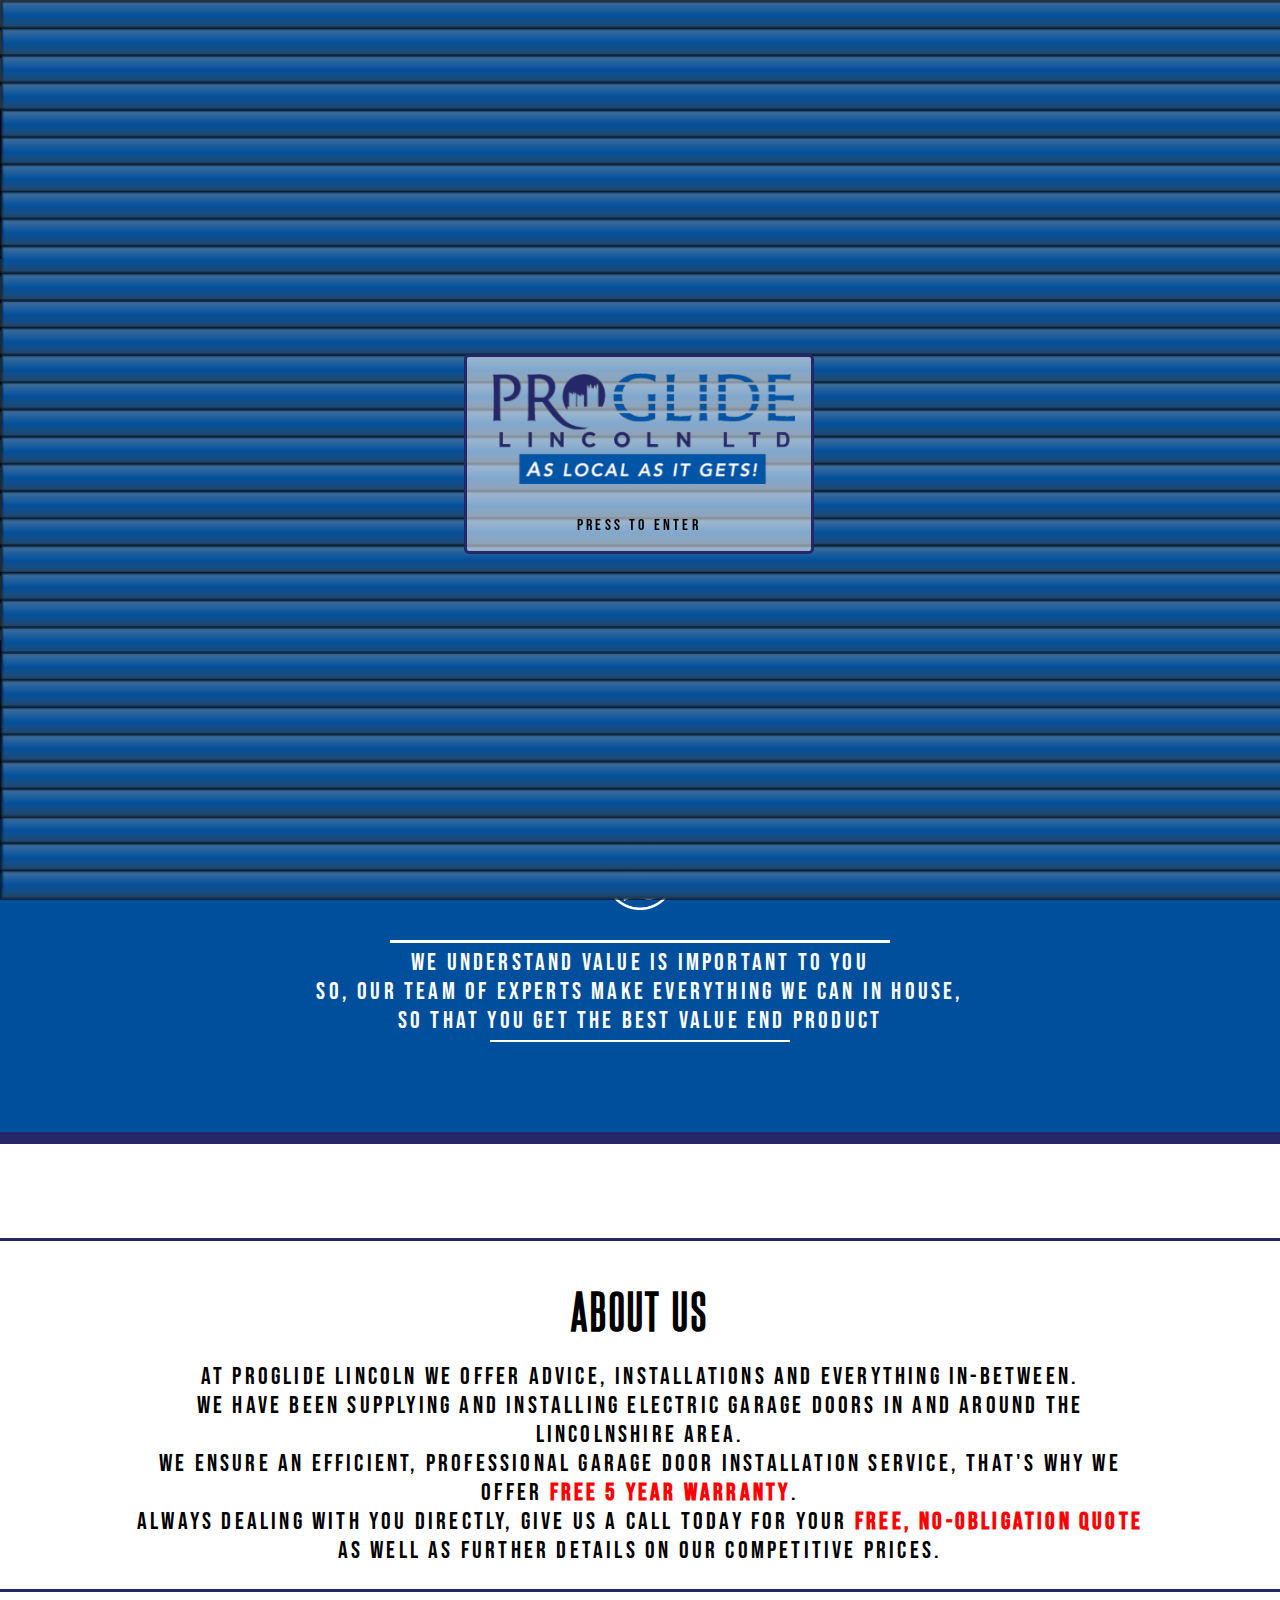
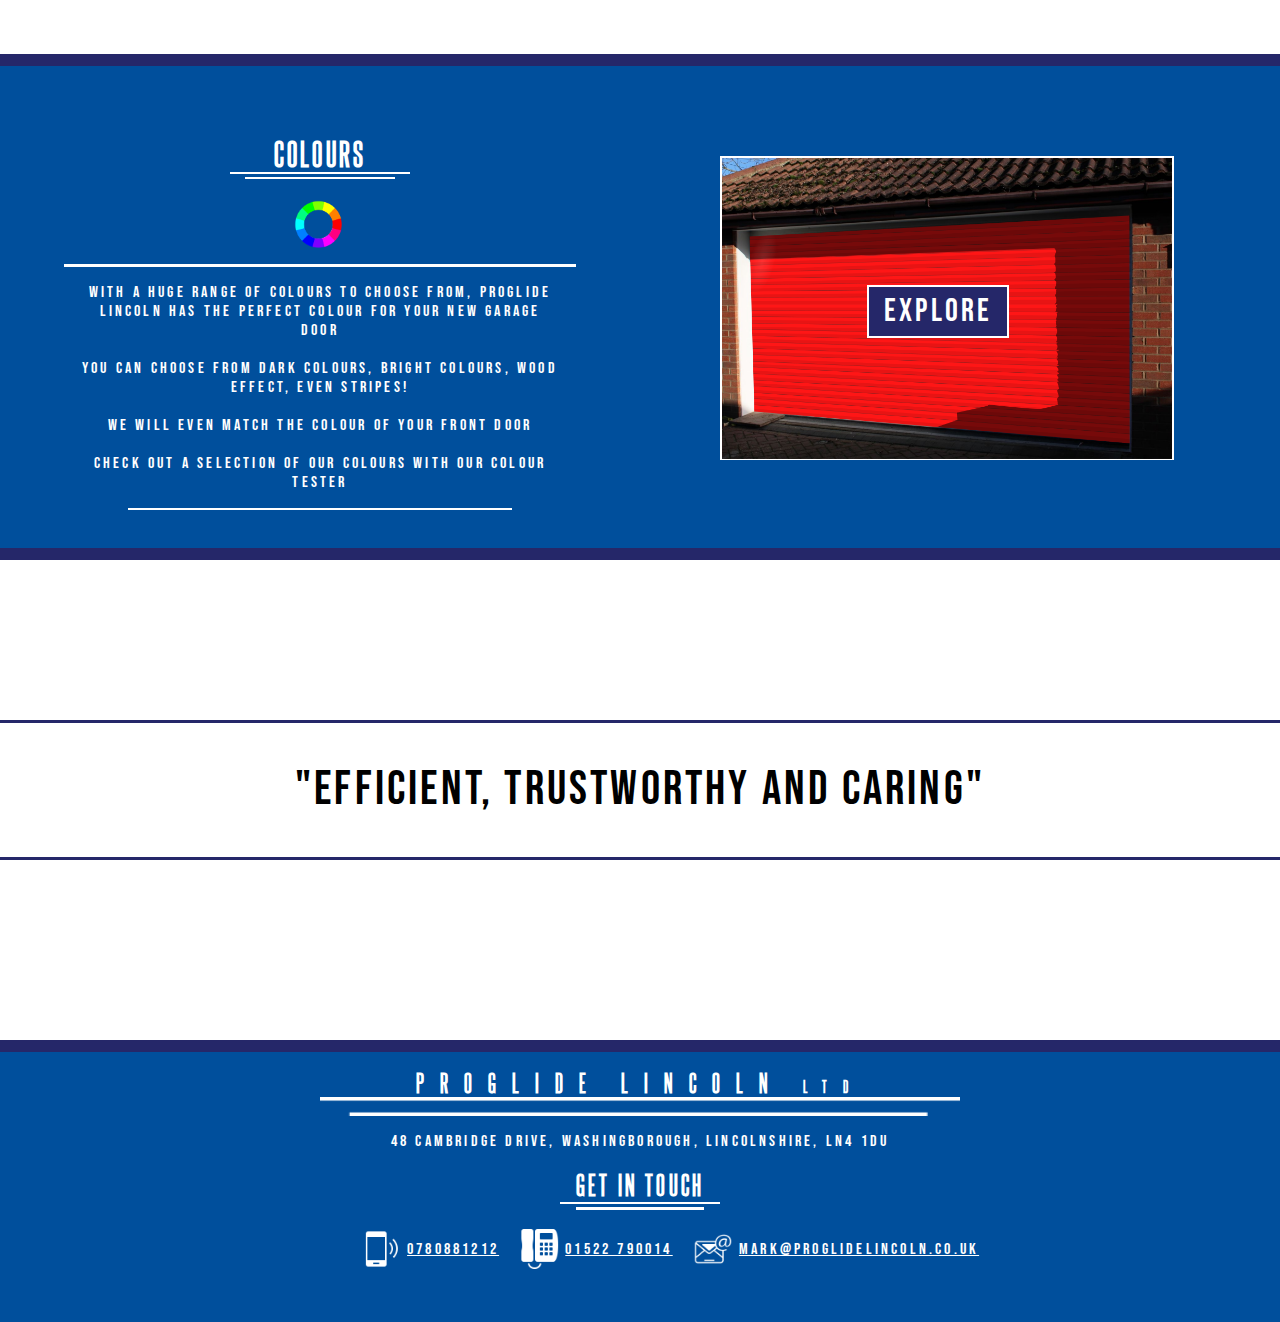
==== commit 7d156c0d: "updates" ====
--- a/index.html
+++ b/index.html
@@ -1,21 +1,37 @@
 <html>
   <head>
-    <meta name="keywords" content="Garage Doors, Garage Doors Lincoln, Lincoln, Proglide Lincoln">
-    <meta name="description" content="Proglide Lincoln: High quality garage doors based in Lincolnshire, East Midlands">
+    <meta charset="UTF-8"> 
+    <!-- <title>Garage Doors | Lincoln, East Midlands - Proglide Lincoln </title> -->
+    <meta name="keywords" content="garage doors lincoln, east midlands garage shutters proglide">
+    <meta name="description" content="Our garage doors and shutters are expertly manufactured to the highest standard. Call us on 07808 812121 in Lincoln, East Midlands, to learn more. ">
+    <meta property="og:type" content="website">
+    <meta property="og:title" content="Garage Doors | Lincoln, East Midlands - Proglide Lincoln ">
+    <meta property="og:url" content="https://www.proglidelincoln.co.uk/">
+    <meta property="og:description" content="Our garage doors and shutters are expertly manufactured to the highest standard. Call us on 07808 812121 in Lincoln, East Midlands, to learn more. ">
+    <meta property="og:image" content="https://www.proglidelincoln.co.uk">
+    <link rel="canonical" href="https://www.proglidelincoln.co.uk">
+
+    <!-- <meta name="description" content="Proglide Lincoln: High quality garage doors based in Lincolnshire, East Midlands"> -->
     <meta name="viewport" content="width=device-width, initial-scale=1.0">
     <link rel="icon" href="Assets/icon.png">
-    <title>Proglide Garage Doors | Lincoln"</title>
+    <title>Proglide Garage Doors | Lincoln</title>
     <link rel="stylesheet" type="text/css" href="CSS/proGlide.css">
     <script src="https://ajax.googleapis.com/ajax/libs/jquery/3.3.1/jquery.min.js"></script>
     <script src="JS/proGlide.js"></script>
   </head>
 
   <body class="homepage entryLock">
+
+    <h1 style="display:block">Roller Shutter Electric Garage Doors In Lincoln Lincolnshire local</h1>
+
     <section class="section1">
+      <section class="textBar textBar1">
+        <h1>PREMIUM GARAGE DOORS, BASED IN LINCOLN</h1>
+      </section>
       <section class="topbar">
-        <img src="Assets/Logo.png" alt="" class="logo">
-        <a href="#"><img class="hamburger" src="Assets/blueBurger.png"></a>
-        <p>CALL 0780881212 NOW FOR A FREE QUOTE</p>
+        <img src="Assets/Logo.png" alt="Proglide Logo" class="logo">
+        <a href="#"><img class="hamburger" alt="menu icon" src="Assets/blueBurger.png"></a>
+        <p>CALL 01522790014 NOW FOR A FREE QUOTE</p>
       </section>
       <nav class="fullNav">
         <ul>
@@ -29,9 +45,7 @@
         </ul>
       </nav>
 
-      <section class="textBar textBar1">
-        PREMIUM GARAGE DOORS, BASED IN LINCOLN
-      </section>
+      
 
       <section class="blueBand" id="summarySlide">
 
@@ -39,7 +53,7 @@
           <h2>VALUE</h2>
           <div class="line underline1"></div>
           <div class="line underline2"></div>
-          <img src="Assets/whitePound.png">
+          <img src="Assets/whitePound.png" alt="pound sign">
           <div class="line paraline1"></div>
           <p>
             WE UNDERSTAND VALUE IS IMPORTANT TO YOU <br>
@@ -53,7 +67,7 @@
           <h2>QUALITY</h2>
           <div class="line underline1"></div>
           <div class="line underline2"></div>
-          <img src="Assets/whiteDiamond.png">
+          <img src="Assets/whiteDiamond.png" src="diamond icon">
           <div class="line paraline1"></div>
           <p>
             TAKING NONE OF THE "INDUSTRY STANDARD" SHORTCUTS <br>
@@ -80,11 +94,11 @@
     <section class="section2">
       <section class="textBar textBar2">
         <h2> ABOUT US </h2>
-        <p> At Proglide Lincoln we offer advice, installations and everything in-between.
+        <p> At Proglide Lincoln we offer advice, installations and everything in-between. <br>
               We have been supplying and installing electric garage doors in and around the Lincolnshire area.
-
-              We ensure an efficient, professional garage door installation service.
-
+<br>
+              We ensure an efficient, professional garage door installation service,
+              That's why we offer <b style="color:red">free 5 year warranty</b>.<br>
               Always dealing with you directly, give us a call today for your <b style="color:red" >free,
               no-obligation quote</b> as well as further details on our competitive prices. </p>
       </section>
@@ -111,7 +125,7 @@
          </div>
 
            <div class="customDoorEG">
-             <img src="Assets/customisableDoor.png">
+             <img src="Assets/customisableDoor.png" alt="colour-changing garage door example">
              <div class="button">
                <a href="colours.html">EXPLORE</a>
              </div>
@@ -127,7 +141,7 @@
     </section>
     <section class="blueBand footer">
       <h2>PROGLIDE LINCOLN <span style="font-size:1rem">LTD</span></h2>
-      <img class="underline1" src="Assets/whiteUnderLineLong.png">
+      <img class="underline1" alt="divider line" src="Assets/whiteUnderLineLong.png">
       <p>48 CAMBRIDGE DRIVE, WASHINGBOROUGH, LINCOLNSHIRE, LN4 1DU</p>
       <h3>GET IN TOUCH</h3>
       <div class="line underline3"></div>
@@ -135,21 +149,23 @@
 
       <div class="contactBox">
         <ul>
-          <li><img class="mobImg" src="Assets/whiteMob.png">
+          <li><img class="mobImg" alt="mobile phone icon" src="Assets/whiteMob.png">
           <a class="mobNo" href="tel:0780881212">0780881212</a></li>
-          <li><img class="phoneImg" src="Assets/whitePhone.png">
+          <li><img class="phoneImg" alt="landline phone icon" src="Assets/whitePhone.png">
           <a class="phoneNo" href="tel:01522790014">01522 790014</a></li>
-          <li><img class="mailImg" src="Assets/whiteMail.png">
+          <li><img class="mailImg" alt="email icon" src="Assets/whiteMail.png">
           <a class="email" href="mailto:mark@proglidelincoln.co.uk">mark@proglidelincoln.co.uk</a></li>
         </ul>
       </div>
     </section>
 
     <section id="entry">
-      <img id="door" src="Assets/frontDoor.png">
+      <img id="door" alt="rolling door" src="Assets/frontDoor.png">
       <div class="wrapper">
         <div class="logoBox" id="logoBox">
-          <img class="entryLogo" src="Assets/Logo.png">
+          <img class="entryLogo" alt="proglide logo" src="Assets/Logo.png">
+          <!-- <p>Under Construction </br> Visit:</p> 
+          <a href="https://www.proglidelincoln.co.uk">www.proglidelincoln.co.uk</a> -->
           <p>Press to enter</p>
         </div>
       </div>
@@ -157,15 +173,15 @@
     </section>
 
     <nav class="dropNav" id="dropNav">
-			<li><a href="index.html">HOME</a></li>
+      <li><a href="index.html">HOME</a></li>
       <li><a href="colours.html">COLOURS</a></li>
       <li><a href="gallery.html">GALLERY</a></li>
       <!-- <li><a href="#">OUR DOORS</a></li> -->
       <li><a href="FAQ.html">FAQ</a></li>
       <li><a href="reviews.html">REVIEWS</a></li>
       <li><a href="contact.html">CONTACT</a></li>
-			<a href="#"><img id="closeBttn" src="Assets/whiteX.png"></a>
-		</nav>
+      <a href="#"><img id="closeBttn" src="Assets/whiteX.png"></a>
+    </nav>
 
   </body>
 </html>
--- a/CSS/proGlide.css
+++ b/CSS/proGlide.css
@@ -54,6 +54,7 @@
 }
 h2, h3 {
   font-family: steelfish;
+  margin-bottom: 0;
 }
 h3 {
   font-size: 1.7rem;
@@ -84,10 +85,10 @@
   color: red;
 }
 .hamburger {
-	/* for small screen menu  */
-	height: 50px;
-	/* no display when large screens */
-	display: none;
+  /* for small screen menu  */
+  height: 50px;
+  /* no display when large screens */
+  display: none;
 }
 .fullNav {
   position: relative;
@@ -116,8 +117,8 @@
 .textBar {
   position: absolute;
   background-color: rgba(255, 255, 255, 0.7);
-  border-top: 0.1rem solid #252769;
-  border-bottom: 0.1rem solid #252769;
+  border-top: 0.2rem solid #252769;
+  border-bottom: 0.2rem solid #252769;
   overflow: hidden;
   height: auto;
 
@@ -147,7 +148,9 @@
   width: 100vw;
   height: 100vh;
 }
-.homepage {}
+.homepage {
+
+}
 #entry #door {
   position: absolute;
   top: 0;
@@ -176,7 +179,7 @@
   width: 19.5rem;
 }
 .textBar1 {
-  top: 20rem;
+  top: 16rem;
 }
 
 #summarySlide {
@@ -209,7 +212,7 @@
   margin-bottom: 3px;
 }
 
-.blueBand h2 {
+.blueBand h1 {
 
   font-size: 40px;
   letter-spacing: 4px;
@@ -282,7 +285,7 @@
   position: absolute;
 
   top: 32rem;
-  height: 30rem;
+  height: 30.1rem;
 }
 .colourBarText {
   width: 50vw;
@@ -631,7 +634,7 @@
   border-top: .2rem solid #252769;
   border-bottom: .2rem solid #252769;
 }
-.faqTitle h2 {
+.faqTitle h1 {
   font-size: 3rem;
   padding-bottom: 0;
   margin-bottom: .5rem;
@@ -649,7 +652,8 @@
   text-align: center;
   position: absolute;
   top: 36rem;
-  padding: 6rem;
+  padding: 10rem;
+  padding-top: 3rem;
 }
 .FAQs .lines{
   height: 0.5rem;
@@ -658,6 +662,9 @@
 .FAQs .dots {
   height: 1rem;
   margin-bottom: 2.5rem;
+}
+.FAQs > h2 {
+  font-size: 2rem;
 }
 .FAQs p {
   margin-bottom: 2.5rem;
@@ -795,7 +802,7 @@
   top: calc(100vh + 22rem);
 }
 .faqPage .footer {
-  top: 110rem;
+  top: 134rem;
 }
 .contact .footer {
   top: 110rem;
@@ -806,6 +813,7 @@
 .footer h2 {
   letter-spacing: 1rem;
   margin-top: 1rem;
+  margin-bottom: 0;
 }
 .footer p {
   padding: 0 10px;
@@ -856,49 +864,52 @@
 }
 
 .dropNav {
-	/* keeps the side nav for smaller screens in the top left corner */
-	position: fixed;
-	top: 0;
-	left: 0;
-	/* take up whole height of screen */
-	height: 100vh;
-	/* width becomes 100% in script function */
-	width: 0;
-	/* make sure it sits on top of other elements */
-	z-index: 2;
-	background-color: #252769;
-	transition: .5s ease-out all;
-	-webkit-transition: .5s ease-out all;
-	-moz-transition: .5s ease-out all;
-	-ms-transition: .5s ease-out all;
-	overflow-x: hidden;
-	text-align: center;
+  /* keeps the side nav for smaller screens in the top left corner */
+  position: fixed;
+  top: 0;
+  left: 0;
+  /* take up whole height of screen */
+  height: 100vh;
+  /* width becomes 100% in script function */
+  width: 0;
+  /* make sure it sits on top of other elements */
+  z-index: 2;
+  background-color: #252769;
+  transition: .5s ease-out all;
+  -webkit-transition: .5s ease-out all;
+  -moz-transition: .5s ease-out all;
+  -ms-transition: .5s ease-out all;
+  overflow-x: hidden;
+  text-align: center;
 }
 .dropNav li {
-	list-style-type: none;
-	padding-top: 3rem;
+  list-style-type: none;
+  padding-top: 3rem;
 }
 .dropNav a {
-	color: white;
-	/* ease-in-out is slower at the start and end of the animation */
-	transition: .3s ease-in-out;
-		-webkit-transition: .3s ease-in-out;
-		-moz-transition: .3s ease-in-out;
-		-ms-transition: .3s ease-in-out;
-	font-size: 2rem;
+  color: white;
+  /* ease-in-out is slower at the start and end of the animation */
+  transition: .3s ease-in-out;
+    -webkit-transition: .3s ease-in-out;
+    -moz-transition: .3s ease-in-out;
+    -ms-transition: .3s ease-in-out;
+  font-size: 2rem;
 }
 .dropNav a:hover {
-	color: grey;
+  color: grey;
 }
 .dropNav #closeBttn {
-	height: 50px;
-  position: absolute;
-	top: 50px;
-	right: 100px;
+  height: 50px;
+  position: absolute;
+  top: 50px;
+  right: 100px;
 }
 
 
 @media only screen and (orientation: portrait) {
+  #priceBanner {
+    display: none;
+  }
   .customiser {
     /* 6 * 3 */
     grid-template-rows: 1fr 1fr 1fr 1fr;
@@ -1096,7 +1107,7 @@
     top: 31.8rem;
   }
   .faqPage .footer {
-    top: 102rem;
+    top: 137rem;
   }
 
   .ReviewBar2 {
@@ -1138,7 +1149,7 @@
       top: calc(50% - 200px);
   }
   .faqPage .footer {
-    top: 100rem;
+    top: 130rem;
   }
 
 }
@@ -1473,7 +1484,7 @@
     font-size: 3rem;
   }
   .faqPage .footer {
-    top: 307.5rem;
+    top: 433rem;
   }
 
 
@@ -1672,7 +1683,7 @@
   }
   .FAQs {
     top: 54.8rem;
-    height: 127rem;
+    height: 190rem;
     padding: 2rem;
   }
   .FAQs h2 {
@@ -1688,7 +1699,7 @@
     transform: scale(0.5);
   }
   .faqPage .footer {
-    top: 180rem;
+    top: 234rem;
   }
   .reviewsPage .section1 {
     height: 193rem;
@@ -1753,7 +1764,7 @@
   }
 
   .textBar1 {
-    top: 15rem;
+    top: 14rem;
   }
   #summarySlide {
     top: 35rem;
@@ -1780,10 +1791,10 @@
     top: 16rem;
   }
   .FAQs{
-    height: 137rem;
+    height: 200rem;
   }
   .faqPage .footer {
-    top: 189rem;
+    top: 242rem;
   }
 
   .faqPage p {
@@ -1873,11 +1884,11 @@
     margin-top: 3rem;
   }
   .FAQs {
-    height: 160rem;
+    height: 229rem;
   }
 
   .faqPage .footer {
-    top: 214rem;
+    top: 269rem;
   }
 
   .reviewsPage .section1 {
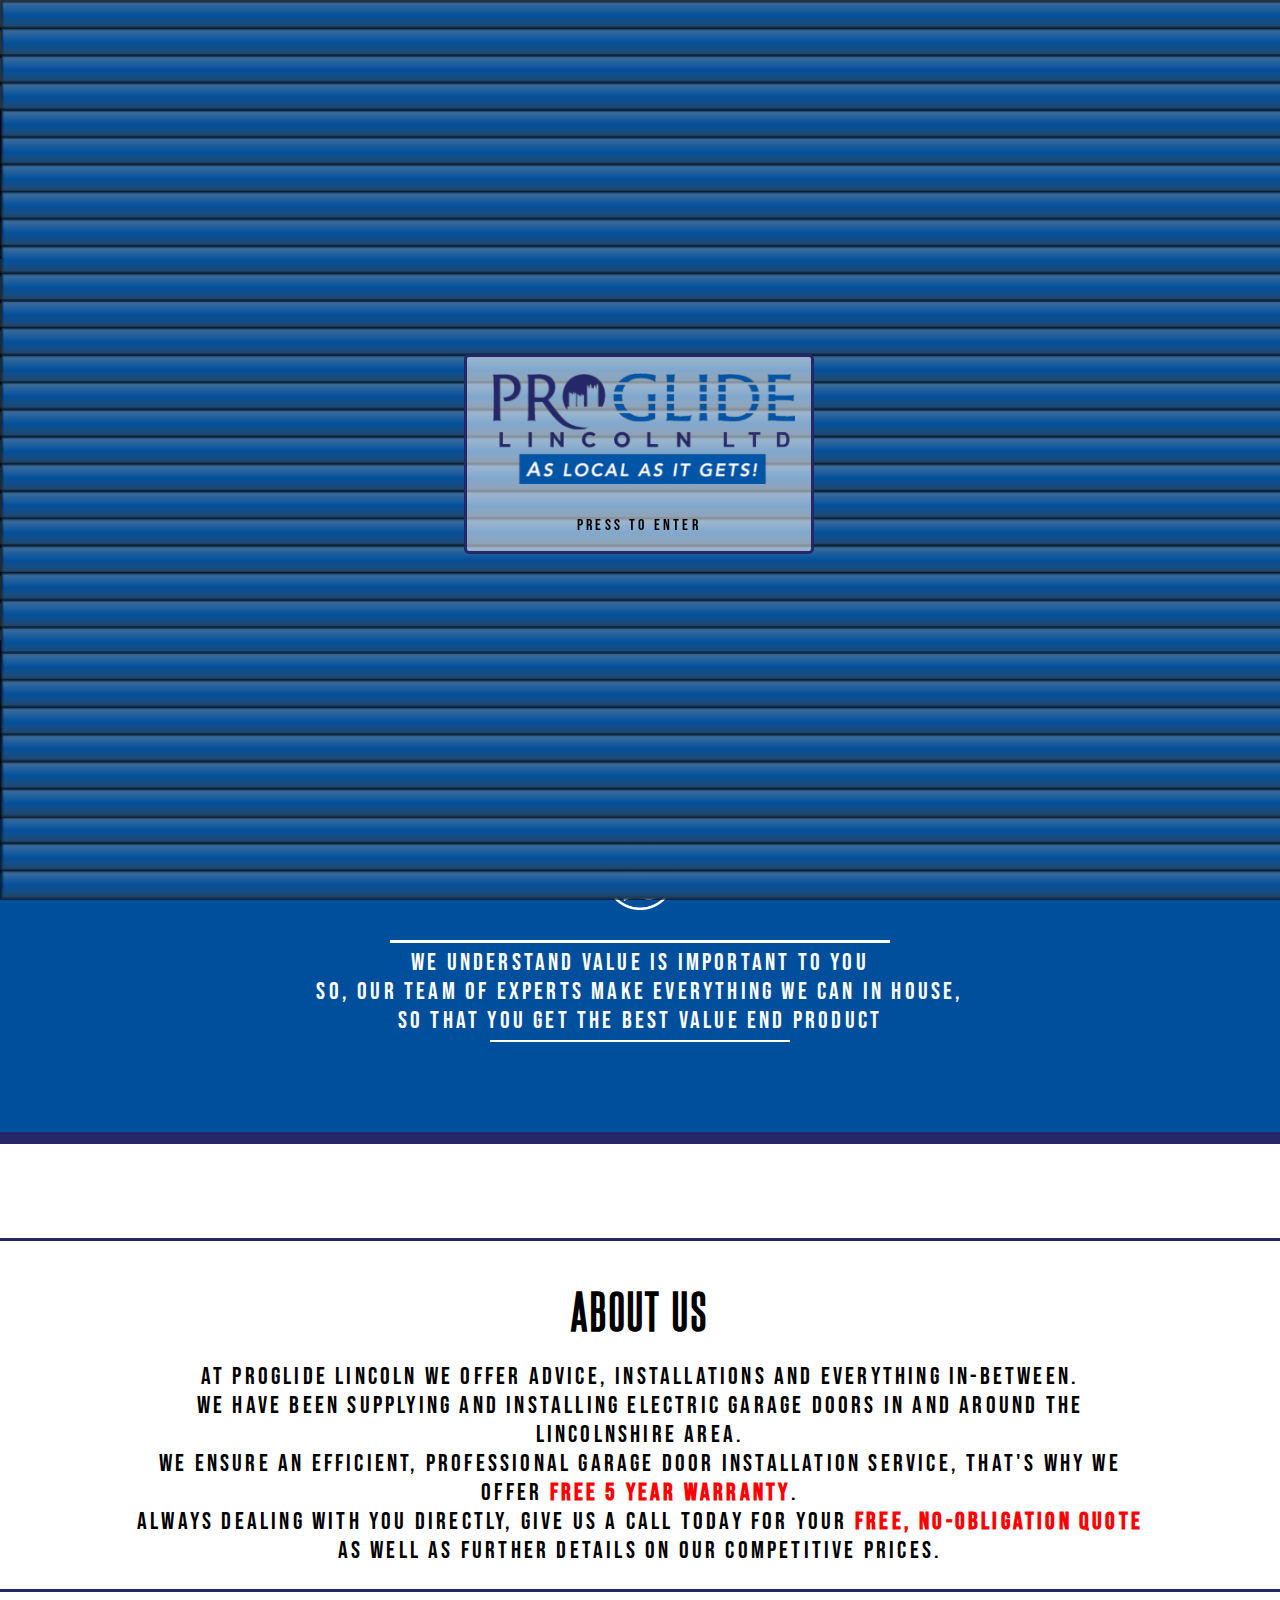
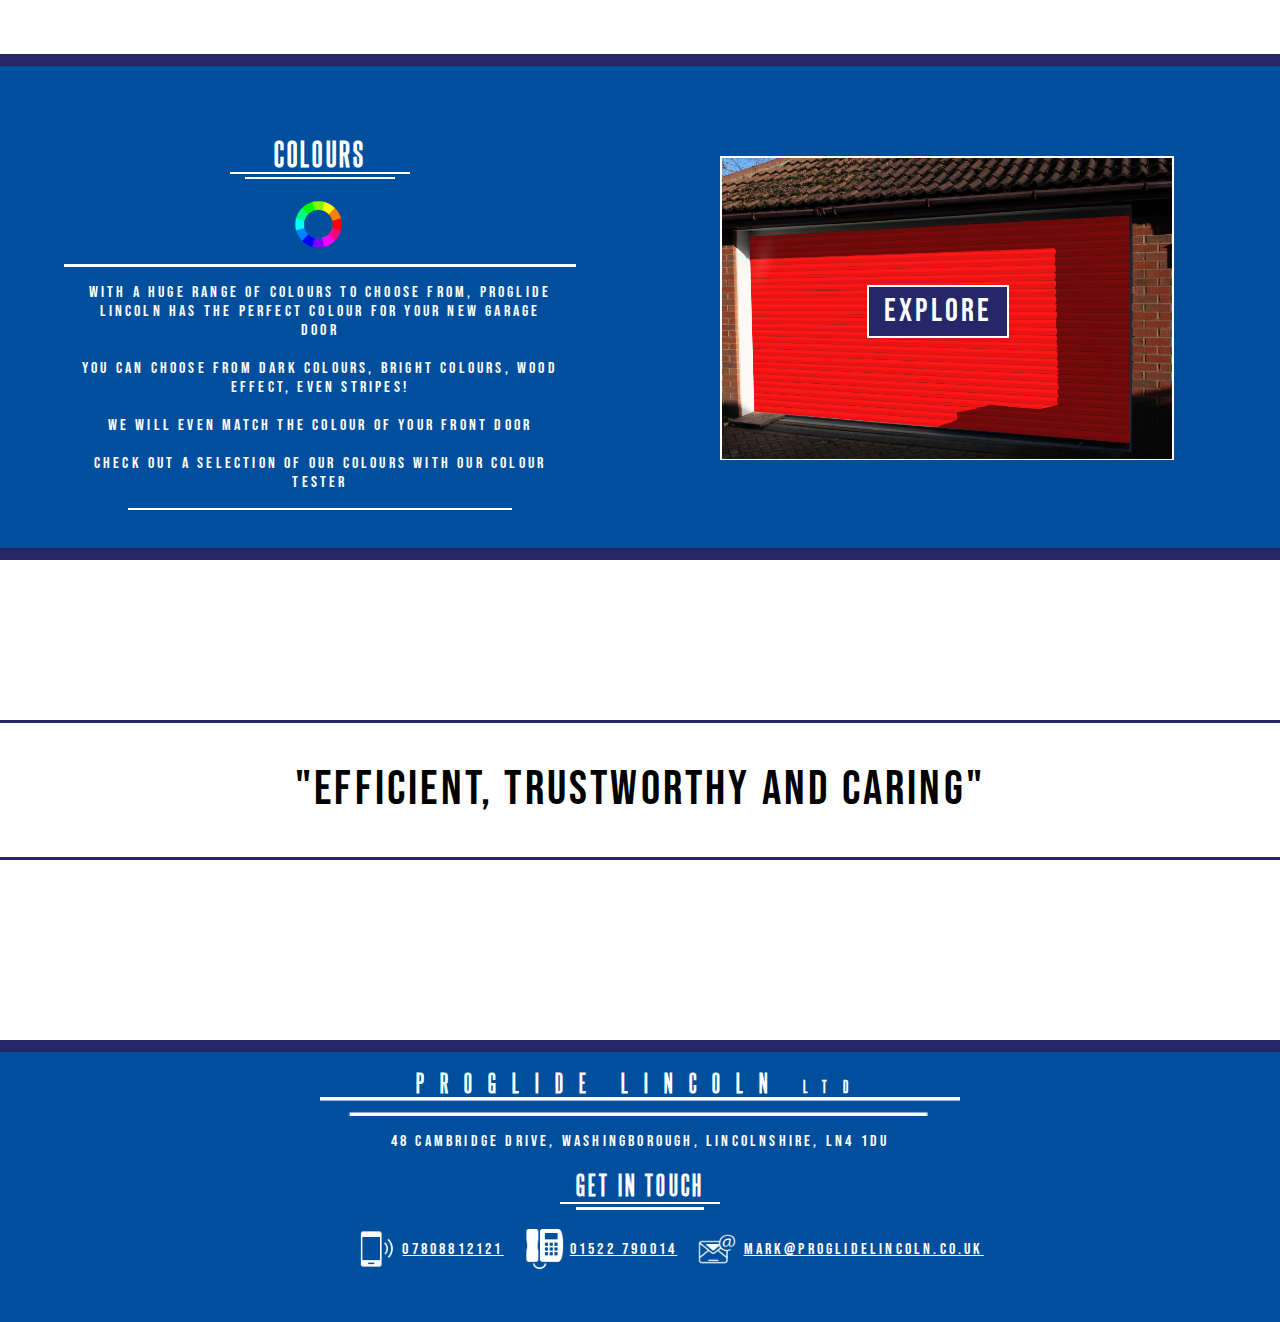
==== commit f0258f31: "update to colour picker" ====
--- a/index.html
+++ b/index.html
@@ -150,7 +150,7 @@
       <div class="contactBox">
         <ul>
           <li><img class="mobImg" alt="mobile phone icon" src="Assets/whiteMob.png">
-          <a class="mobNo" href="tel:0780881212">0780881212</a></li>
+          <a class="mobNo" href="tel:07808812121">07808812121</a></li>
           <li><img class="phoneImg" alt="landline phone icon" src="Assets/whitePhone.png">
           <a class="phoneNo" href="tel:01522790014">01522 790014</a></li>
           <li><img class="mailImg" alt="email icon" src="Assets/whiteMail.png">
--- a/CSS/proGlide.css
+++ b/CSS/proGlide.css
@@ -10,9 +10,31 @@
   font-size: 16px;
 }
 body {
-
+  /* box-sizing: border-box; */
+  -moz-box-sizing: border-box;
   font-family: bebasNeue;
   letter-spacing: 0.2rem;
+}
+
+body::-webkit-scrollbar {
+  width: 10px;
+  background: transparent;
+  /* display: none; */
+}
+
+/* Track */
+body::-webkit-scrollbar-track {
+  background: transparent;
+}
+/* Handle */
+body::-webkit-scrollbar-thumb {
+  background: transparent;
+  border-radius: 5px;
+}
+
+/* Handle on hover */
+body::-webkit-scrollbar-thumb:hover {
+  background: transparent;
 }
 .section1 {
   position: absolute;
@@ -148,9 +170,7 @@
   width: 100vw;
   height: 100vh;
 }
-.homepage {
-
-}
+
 #entry #door {
   position: absolute;
   top: 0;
@@ -341,9 +361,25 @@
   width: 450px;
   background-color: red;
   border: 2px solid white;
-  animation-name: rainbow;
-  animation-duration: 10s;
-  animation-iteration-count: infinite;
+  -webkit-animation-name: rainbow;
+          animation-name: rainbow;
+  -webkit-animation-duration: 10s;
+          animation-duration: 10s;
+  -webkit-animation-iteration-count: infinite;
+          animation-iteration-count: infinite;
+}
+
+@-webkit-keyframes rainbow {
+    0% {background-color: red;}
+    12.5% {background-color: orange;}
+    25% {background-color: yellow;}
+    37.5% {background-color: green;}
+    50% {background-color: blue;}
+    62.5% {background-color: indigo;}
+    75% {background-color: violet;}
+    87.5% {background-color: darkgrey;}
+    100% {background-color: red;}
+
 }
 
 @keyframes rainbow {
@@ -423,6 +459,7 @@
   position: absolute;
   top: calc(50% - 250px );
   left: calc(50% - 330px);
+  transition: 0.5s all;
 }
 .customDoor > img {
   position: relative;
@@ -435,19 +472,32 @@
   border-radius: 1rem;
   border: 2px solid black;
 
-
-}
+}
+
+
+.customDoor.two img {
+  height: 100%;
+  width: 100%;
+  top: 0;
+}
+
 .customiser .customDoor {
     transition: 0.5s all;
     /* margin-top: 2rem; */
 }
+.customDoor.two  {
+  height: 80%;
+  top: 5%;
+  width: auto;
+  background-color: white;
+}
 .colourName {
   font-size: 2rem;
 
   position: absolute;
   left: 0;
   right: 0;
-  top: 7rem;
+  top: calc(100% - 10rem);
 }
 .customiser .colourBox {
   grid-column: 5 / 6;
@@ -461,12 +511,81 @@
   flex-wrap: flex;
 
   box-sizing: border-box;
+
+  position: relative;
+  overflow-y: scroll;
+
+  -ms-overflow-style: none;  /* IE and Edge */
+  scrollbar-width: none;  /* Firefox */
+}
+.colourBox::-webkit-scrollbar {
+  display: none;
+}
+#innerColourBox {
+  width: 100%;
+  display: -webkit-flex;
+  -webkit-flex-wrap: wrap;
+  display: flex;
+  flex-wrap: flex;
+
+  box-sizing: border-box;
   padding: 1rem;
   position: relative;
   overflow-y: scroll;
+  -ms-overflow-style: none;  /* IE and Edge */
+  scrollbar-width: none;  /* Firefox */
+}
+#innerColourBox::-webkit-scrollbar {
+  display: none;
 }
 .colourTitle {
   display: block;
+}
+.colourBox #switches {
+  display: grid;
+  grid-template-columns: 1fr 1fr;
+
+
+  width: 100%;
+  -moz-columns: 2;
+       columns: 2;
+  height: 10%;
+  position: -webkit-sticky;
+  position: sticky;
+  top: 0;
+  z-index: 1;
+  background-color: #b3b3b3;
+  border-bottom: 2px solid #252769;
+}
+#switches .button {
+  box-sizing: border-box;
+  border-radius: 5px;
+  width: 80%;
+  margin-left: 10%;
+
+  box-shadow: 1px 1px 10px #252769;
+  position: relative;
+  
+
+
+  text-align: center;
+  border: solid 2px #252769;
+  transition: 0.5s all;
+  display: flex;
+
+}
+#switches .button:hover {
+  transform: scale(1.05);
+  cursor: pointer;
+}
+#switches p {
+  margin-top: auto;
+  margin-bottom: auto;
+  margin: auto;
+}
+.button.on {
+  color: white;
+  background-color: #252769;
 }
 .colourBox .colour {
 
@@ -558,7 +677,8 @@
   cursor: pointer;
 }
 .gridWrap div > img {
-  object-fit: cover;
+  -o-object-fit: cover;
+     object-fit: cover;
   height: 100%;
   width: 100%;
   transition: 0.5s all;
@@ -581,9 +701,7 @@
   width: 100vw;
   display: none;
 }
-#fullImg {
-
-}
+
 #gallcloseBttn {
   height: 60px;
   position: fixed;
@@ -775,6 +893,18 @@
 .contactForm textarea {
   height: 10rem;
 }
+::-webkit-input-placeholder {
+  color: #ebebeb;
+}
+::-moz-placeholder {
+  color: #ebebeb;
+}
+:-ms-input-placeholder {
+  color: #ebebeb;
+}
+::-ms-input-placeholder {
+  color: #ebebeb;
+}
 ::placeholder {
   color: #ebebeb;
 }
@@ -793,6 +923,7 @@
   position: absolute;
   border-bottom: none;
   text-align: center;
+  z-index: 2;
 }
 .homepage > .footer {
   top: 165rem;
@@ -905,11 +1036,16 @@
   right: 100px;
 }
 
-
+@media only screen and (min-width: 1500px) {
+  .customiser .customDoor {
+    width: 80%;
+    top: 7%
+  }
+  .customDoor > img {
+    width: 100%;
+  }
+}
 @media only screen and (orientation: portrait) {
-  #priceBanner {
-    display: none;
-  }
   .customiser {
     /* 6 * 3 */
     grid-template-rows: 1fr 1fr 1fr 1fr;
@@ -922,10 +1058,36 @@
   .customiser .colourBox {
     grid-column: 1 / 6;
     grid-row: 4 / 5;
+    display: grid;
+    grid-template-columns: 1fr 4fr;
+    overflow: auto;
+    white-space: nowrap;
+    border-top: 10px solid #252769;
+    overflow-y: hidden;
+
+  }
+  .colourBox #switches {
+
+    grid-template-rows: 1fr 1fr;
+    grid-template-columns: 1fr;
+    width: 100%;
+    height: 100%;
+    left: 0;
+    -moz-columns: 1;
+         columns: 1;
+    z-index: 1;
+    border-right: 2px solid #252769;
+  }
+  #switches .button {
+    top: 0;
+    margin-right: auto;
+  }
+  .customiser #innerColourBox {
+    position: relative;
     display: inline;
     overflow: auto;
     white-space: nowrap;
-    border-top: 10px solid #252769;
+
     padding-left: 0.5rem;
     overflow-y: hidden;
   }
@@ -933,6 +1095,7 @@
     width: 20vw;
     display: inline-block;
     margin: auto 0.5rem;
+
   }
 
 
@@ -968,16 +1131,28 @@
 }
 @media only screen and (orientation: landscape) {
   .colourName {
-    top: calc(50% + 12rem);
-  }
-
+    top: calc(100% - 8rem);
+  }
+  #switches .button {
+    height: 80%;
+    top: 10%;
+    border-radius: 5px;
+  }
+
+}
+@media only screen and (orientation: portrait) {
+  #switches .button {
+    height: 80%;
+    top: 10%;
+    border-radius: 5px;
+  }
 }
 @media only screen and (max-height: 1500px) and (orientation: portrait) {
   .customiser .customDoor {
     left: 5vw;
   }
   .colourName {
-    top: calc(50% + 18rem);
+    top: calc(100% - 10rem);
   }
 
 }
@@ -1403,7 +1578,7 @@
     font-size: 1.8rem;
   }
   .colourName {
-    top: 37rem;
+    top: calc(100% - 8rem);
   }
 }
 @media only screen and (max-device-width: 850px) {
@@ -1435,6 +1610,9 @@
   /* .colourName {
     top: 2rem;
   } */
+  .colourBox #switches {
+    height: 20%;
+  }
   .faqTitle {
     height: 21rem;
   }
@@ -1463,7 +1641,7 @@
     top: 55vh;
     font-size: 4rem;
   }
-
+  
   .faqTitle {
     padding: 0 1rem 0 1rem;
     height: 40rem;
@@ -1535,7 +1713,7 @@
 }
 @media only screen and (max-device-width: 600px) {
   .colourName {
-    top: 14rem;
+    top: calc(100% - 8rem);
   }
   .formBox img {
     width: 20rem;
@@ -1920,7 +2098,7 @@
   .formField {
     width: 15rem;
   }
-  .contact form {
+  .contact form {     
     transform: translateX(calc(50vw - 7.5rem));
   }
 }
@@ -1970,3 +2148,11 @@
 
   overflow: hidden;
 }
+
+.hidden {
+  display: none;
+}
+.off {
+  background-color: #d1d1d1;
+  color: black;
+}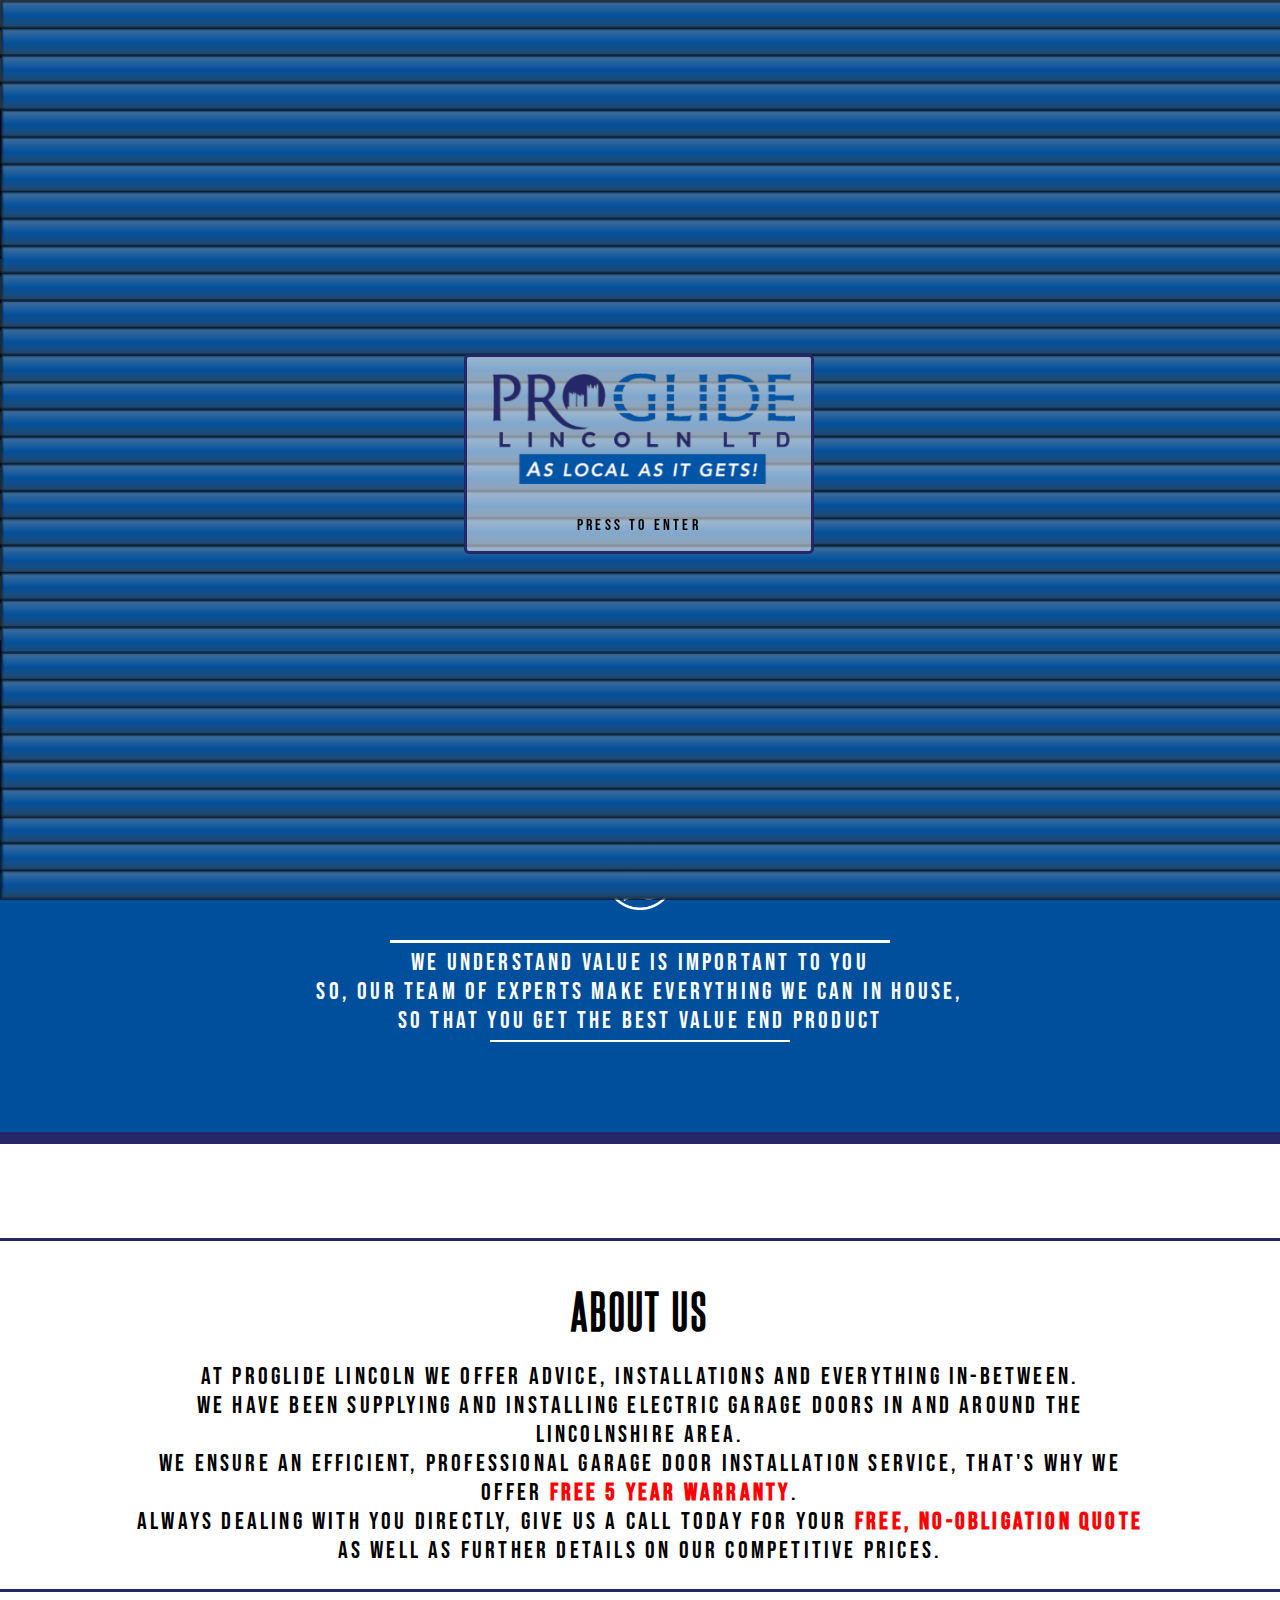
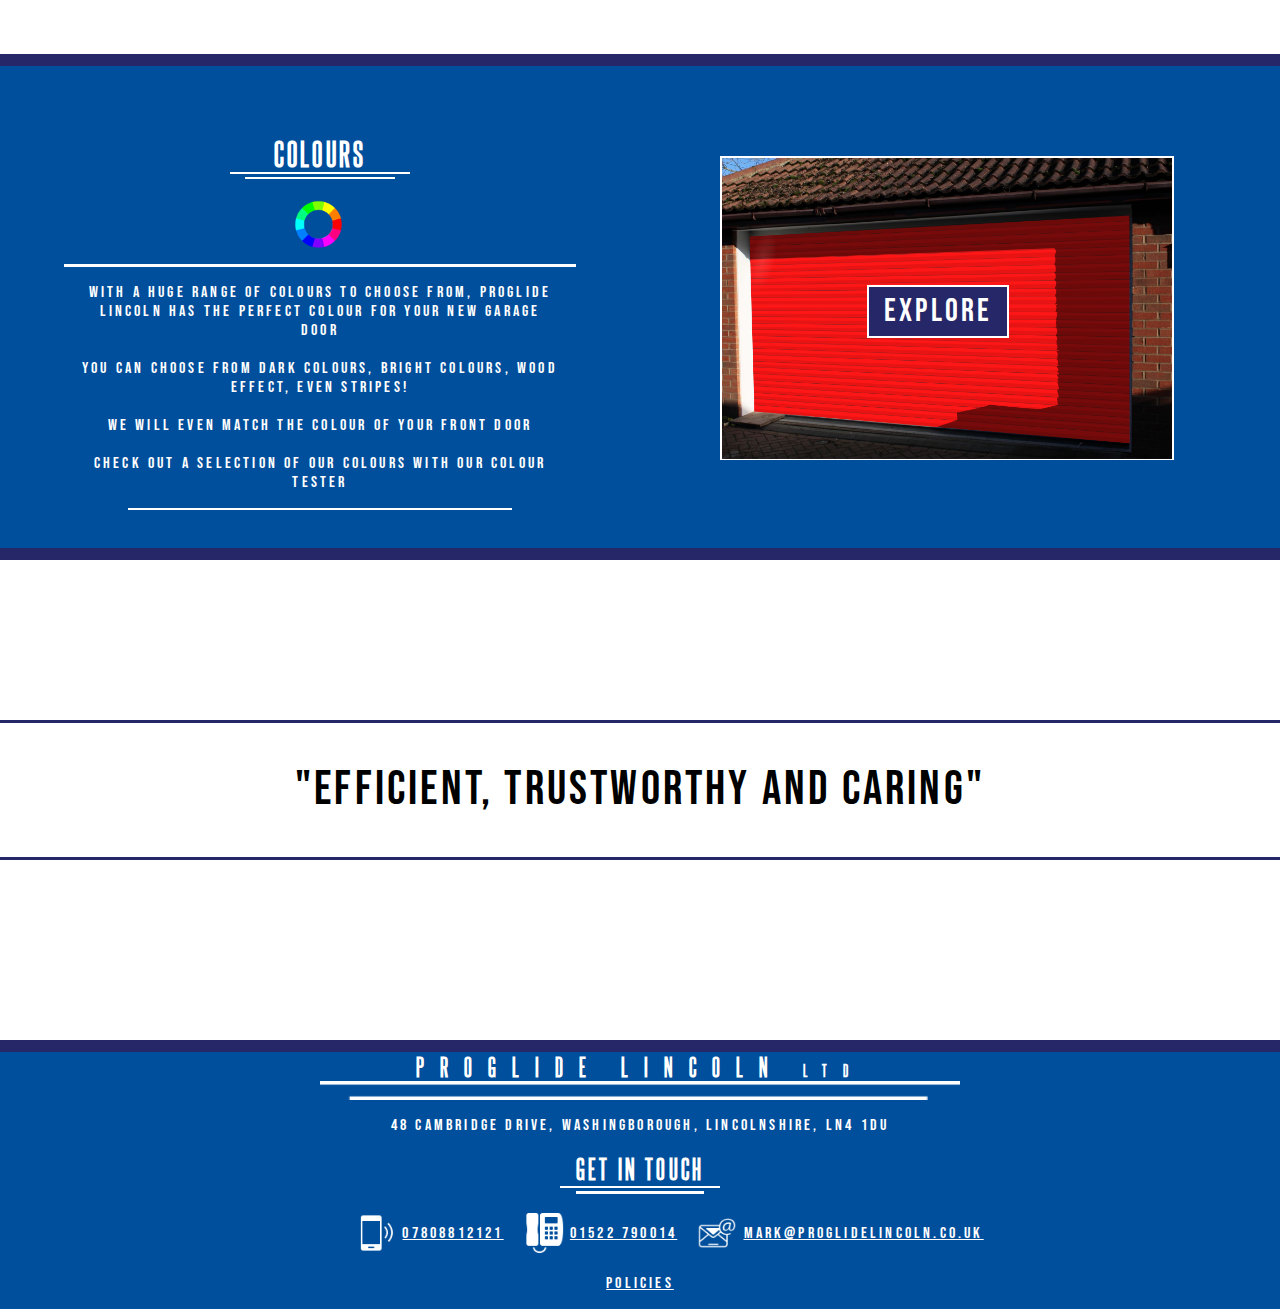
==== commit 40b5d648: "Added policies link to footer" ====
--- a/index.html
+++ b/index.html
@@ -157,6 +157,7 @@
           <a class="email" href="mailto:mark@proglidelincoln.co.uk">mark@proglidelincoln.co.uk</a></li>
         </ul>
       </div>
+      <a class="polLink" href="policies.html"><u>Policies</u></a>
     </section>
 
     <section id="entry">
--- a/CSS/proGlide.css
+++ b/CSS/proGlide.css
@@ -10,31 +10,9 @@
   font-size: 16px;
 }
 body {
-  /* box-sizing: border-box; */
-  -moz-box-sizing: border-box;
+
   font-family: bebasNeue;
   letter-spacing: 0.2rem;
-}
-
-body::-webkit-scrollbar {
-  width: 10px;
-  background: transparent;
-  /* display: none; */
-}
-
-/* Track */
-body::-webkit-scrollbar-track {
-  background: transparent;
-}
-/* Handle */
-body::-webkit-scrollbar-thumb {
-  background: transparent;
-  border-radius: 5px;
-}
-
-/* Handle on hover */
-body::-webkit-scrollbar-thumb:hover {
-  background: transparent;
 }
 .section1 {
   position: absolute;
@@ -170,7 +148,9 @@
   width: 100vw;
   height: 100vh;
 }
-
+.homepage {
+
+}
 #entry #door {
   position: absolute;
   top: 0;
@@ -361,25 +341,9 @@
   width: 450px;
   background-color: red;
   border: 2px solid white;
-  -webkit-animation-name: rainbow;
-          animation-name: rainbow;
-  -webkit-animation-duration: 10s;
-          animation-duration: 10s;
-  -webkit-animation-iteration-count: infinite;
-          animation-iteration-count: infinite;
-}
-
-@-webkit-keyframes rainbow {
-    0% {background-color: red;}
-    12.5% {background-color: orange;}
-    25% {background-color: yellow;}
-    37.5% {background-color: green;}
-    50% {background-color: blue;}
-    62.5% {background-color: indigo;}
-    75% {background-color: violet;}
-    87.5% {background-color: darkgrey;}
-    100% {background-color: red;}
-
+  animation-name: rainbow;
+  animation-duration: 10s;
+  animation-iteration-count: infinite;
 }
 
 @keyframes rainbow {
@@ -459,7 +423,6 @@
   position: absolute;
   top: calc(50% - 250px );
   left: calc(50% - 330px);
-  transition: 0.5s all;
 }
 .customDoor > img {
   position: relative;
@@ -472,32 +435,19 @@
   border-radius: 1rem;
   border: 2px solid black;
 
-}
-
-
-.customDoor.two img {
-  height: 100%;
-  width: 100%;
-  top: 0;
-}
-
+
+}
 .customiser .customDoor {
     transition: 0.5s all;
     /* margin-top: 2rem; */
 }
-.customDoor.two  {
-  height: 80%;
-  top: 5%;
-  width: auto;
-  background-color: white;
-}
 .colourName {
   font-size: 2rem;
 
   position: absolute;
   left: 0;
   right: 0;
-  top: calc(100% - 10rem);
+  top: 7rem;
 }
 .customiser .colourBox {
   grid-column: 5 / 6;
@@ -511,81 +461,12 @@
   flex-wrap: flex;
 
   box-sizing: border-box;
-
-  position: relative;
-  overflow-y: scroll;
-
-  -ms-overflow-style: none;  /* IE and Edge */
-  scrollbar-width: none;  /* Firefox */
-}
-.colourBox::-webkit-scrollbar {
-  display: none;
-}
-#innerColourBox {
-  width: 100%;
-  display: -webkit-flex;
-  -webkit-flex-wrap: wrap;
-  display: flex;
-  flex-wrap: flex;
-
-  box-sizing: border-box;
   padding: 1rem;
   position: relative;
   overflow-y: scroll;
-  -ms-overflow-style: none;  /* IE and Edge */
-  scrollbar-width: none;  /* Firefox */
-}
-#innerColourBox::-webkit-scrollbar {
-  display: none;
 }
 .colourTitle {
   display: block;
-}
-.colourBox #switches {
-  display: grid;
-  grid-template-columns: 1fr 1fr;
-
-
-  width: 100%;
-  -moz-columns: 2;
-       columns: 2;
-  height: 10%;
-  position: -webkit-sticky;
-  position: sticky;
-  top: 0;
-  z-index: 1;
-  background-color: #b3b3b3;
-  border-bottom: 2px solid #252769;
-}
-#switches .button {
-  box-sizing: border-box;
-  border-radius: 5px;
-  width: 80%;
-  margin-left: 10%;
-
-  box-shadow: 1px 1px 10px #252769;
-  position: relative;
-  
-
-
-  text-align: center;
-  border: solid 2px #252769;
-  transition: 0.5s all;
-  display: flex;
-
-}
-#switches .button:hover {
-  transform: scale(1.05);
-  cursor: pointer;
-}
-#switches p {
-  margin-top: auto;
-  margin-bottom: auto;
-  margin: auto;
-}
-.button.on {
-  color: white;
-  background-color: #252769;
 }
 .colourBox .colour {
 
@@ -677,8 +558,7 @@
   cursor: pointer;
 }
 .gridWrap div > img {
-  -o-object-fit: cover;
-     object-fit: cover;
+  object-fit: cover;
   height: 100%;
   width: 100%;
   transition: 0.5s all;
@@ -701,7 +581,9 @@
   width: 100vw;
   display: none;
 }
-
+#fullImg {
+
+}
 #gallcloseBttn {
   height: 60px;
   position: fixed;
@@ -893,18 +775,6 @@
 .contactForm textarea {
   height: 10rem;
 }
-::-webkit-input-placeholder {
-  color: #ebebeb;
-}
-::-moz-placeholder {
-  color: #ebebeb;
-}
-:-ms-input-placeholder {
-  color: #ebebeb;
-}
-::-ms-input-placeholder {
-  color: #ebebeb;
-}
 ::placeholder {
   color: #ebebeb;
 }
@@ -923,7 +793,6 @@
   position: absolute;
   border-bottom: none;
   text-align: center;
-  z-index: 2;
 }
 .homepage > .footer {
   top: 165rem;
@@ -943,7 +812,7 @@
 }
 .footer h2 {
   letter-spacing: 1rem;
-  margin-top: 1rem;
+  margin-top: 0rem;
   margin-bottom: 0;
 }
 .footer p {
@@ -991,9 +860,12 @@
 .contactBox  ul  li {
   float: left;
   display: inline-block;
-  margin-bottom: 2rem;
-}
-
+  margin-bottom: 0rem;
+}
+.footer .polLink {
+  padding-bottom: 1rem;
+  display: block;
+}
 .dropNav {
   /* keeps the side nav for smaller screens in the top left corner */
   position: fixed;
@@ -1036,16 +908,11 @@
   right: 100px;
 }
 
-@media only screen and (min-width: 1500px) {
-  .customiser .customDoor {
-    width: 80%;
-    top: 7%
-  }
-  .customDoor > img {
-    width: 100%;
-  }
-}
+
 @media only screen and (orientation: portrait) {
+  #priceBanner {
+    display: none;
+  }
   .customiser {
     /* 6 * 3 */
     grid-template-rows: 1fr 1fr 1fr 1fr;
@@ -1058,36 +925,10 @@
   .customiser .colourBox {
     grid-column: 1 / 6;
     grid-row: 4 / 5;
-    display: grid;
-    grid-template-columns: 1fr 4fr;
+    display: inline;
     overflow: auto;
     white-space: nowrap;
     border-top: 10px solid #252769;
-    overflow-y: hidden;
-
-  }
-  .colourBox #switches {
-
-    grid-template-rows: 1fr 1fr;
-    grid-template-columns: 1fr;
-    width: 100%;
-    height: 100%;
-    left: 0;
-    -moz-columns: 1;
-         columns: 1;
-    z-index: 1;
-    border-right: 2px solid #252769;
-  }
-  #switches .button {
-    top: 0;
-    margin-right: auto;
-  }
-  .customiser #innerColourBox {
-    position: relative;
-    display: inline;
-    overflow: auto;
-    white-space: nowrap;
-
     padding-left: 0.5rem;
     overflow-y: hidden;
   }
@@ -1095,7 +936,6 @@
     width: 20vw;
     display: inline-block;
     margin: auto 0.5rem;
-
   }
 
 
@@ -1129,30 +969,52 @@
     top: calc(76rem + 7rem + 10px);
   }
 }
+
+.TsandCs_page .topbar, .TsandCs_page .fullNav {
+  position: static;
+}
+.TsandCs_page .topbar > p {
+  position: static;
+  top: null;
+  float: right;
+  margin-right: 2rem;
+}
+.TsandCs_page .footer {
+  position: static;
+}
+.TsandCs_page .section1 {
+  position: static;
+  background-color: white;
+  height: auto;
+  min-height: calc(100vh - 7rem - 10rem);
+}
+.TsandCs_page .textBar {
+  position: static;
+  margin-top: 3rem;
+}
+
+.TsandCs_page .blueBand.textBand {
+  position: static;
+  margin-top: 3rem;
+  padding: 2rem 4rem;
+}
+
+.TsandCs_page .blueBand.textBand p{ 
+  margin-right: 5rem;
+}
+
 @media only screen and (orientation: landscape) {
   .colourName {
-    top: calc(100% - 8rem);
-  }
-  #switches .button {
-    height: 80%;
-    top: 10%;
-    border-radius: 5px;
-  }
-
-}
-@media only screen and (orientation: portrait) {
-  #switches .button {
-    height: 80%;
-    top: 10%;
-    border-radius: 5px;
-  }
+    top: calc(50% + 12rem);
+  }
+
 }
 @media only screen and (max-height: 1500px) and (orientation: portrait) {
   .customiser .customDoor {
     left: 5vw;
   }
   .colourName {
-    top: calc(100% - 10rem);
+    top: calc(50% + 18rem);
   }
 
 }
@@ -1374,7 +1236,7 @@
   }
   .hamburger {
     height: 40px;
-    top: calc(50% - 20px);
+    
     left: 5px;
   }
   .dropNav #closeBttn {
@@ -1578,7 +1440,7 @@
     font-size: 1.8rem;
   }
   .colourName {
-    top: calc(100% - 8rem);
+    top: 37rem;
   }
 }
 @media only screen and (max-device-width: 850px) {
@@ -1610,9 +1472,6 @@
   /* .colourName {
     top: 2rem;
   } */
-  .colourBox #switches {
-    height: 20%;
-  }
   .faqTitle {
     height: 21rem;
   }
@@ -1641,7 +1500,7 @@
     top: 55vh;
     font-size: 4rem;
   }
-  
+
   .faqTitle {
     padding: 0 1rem 0 1rem;
     height: 40rem;
@@ -1713,7 +1572,7 @@
 }
 @media only screen and (max-device-width: 600px) {
   .colourName {
-    top: calc(100% - 8rem);
+    top: 14rem;
   }
   .formBox img {
     width: 20rem;
@@ -2004,6 +1863,12 @@
   .where2findUs {
     top: 37rem;
   }
+  .TsandCs_page .blueBand.textBand {
+    position: static;
+    margin-top: 3rem;
+    padding: 2rem 2rem 0.5rem 1rem;
+  }
+
 }
 @media only screen and (max-device-width: 360px) {
   .fadeBox {
@@ -2098,7 +1963,7 @@
   .formField {
     width: 15rem;
   }
-  .contact form {     
+  .contact form {
     transform: translateX(calc(50vw - 7.5rem));
   }
 }
@@ -2148,11 +2013,3 @@
 
   overflow: hidden;
 }
-
-.hidden {
-  display: none;
-}
-.off {
-  background-color: #d1d1d1;
-  color: black;
-}